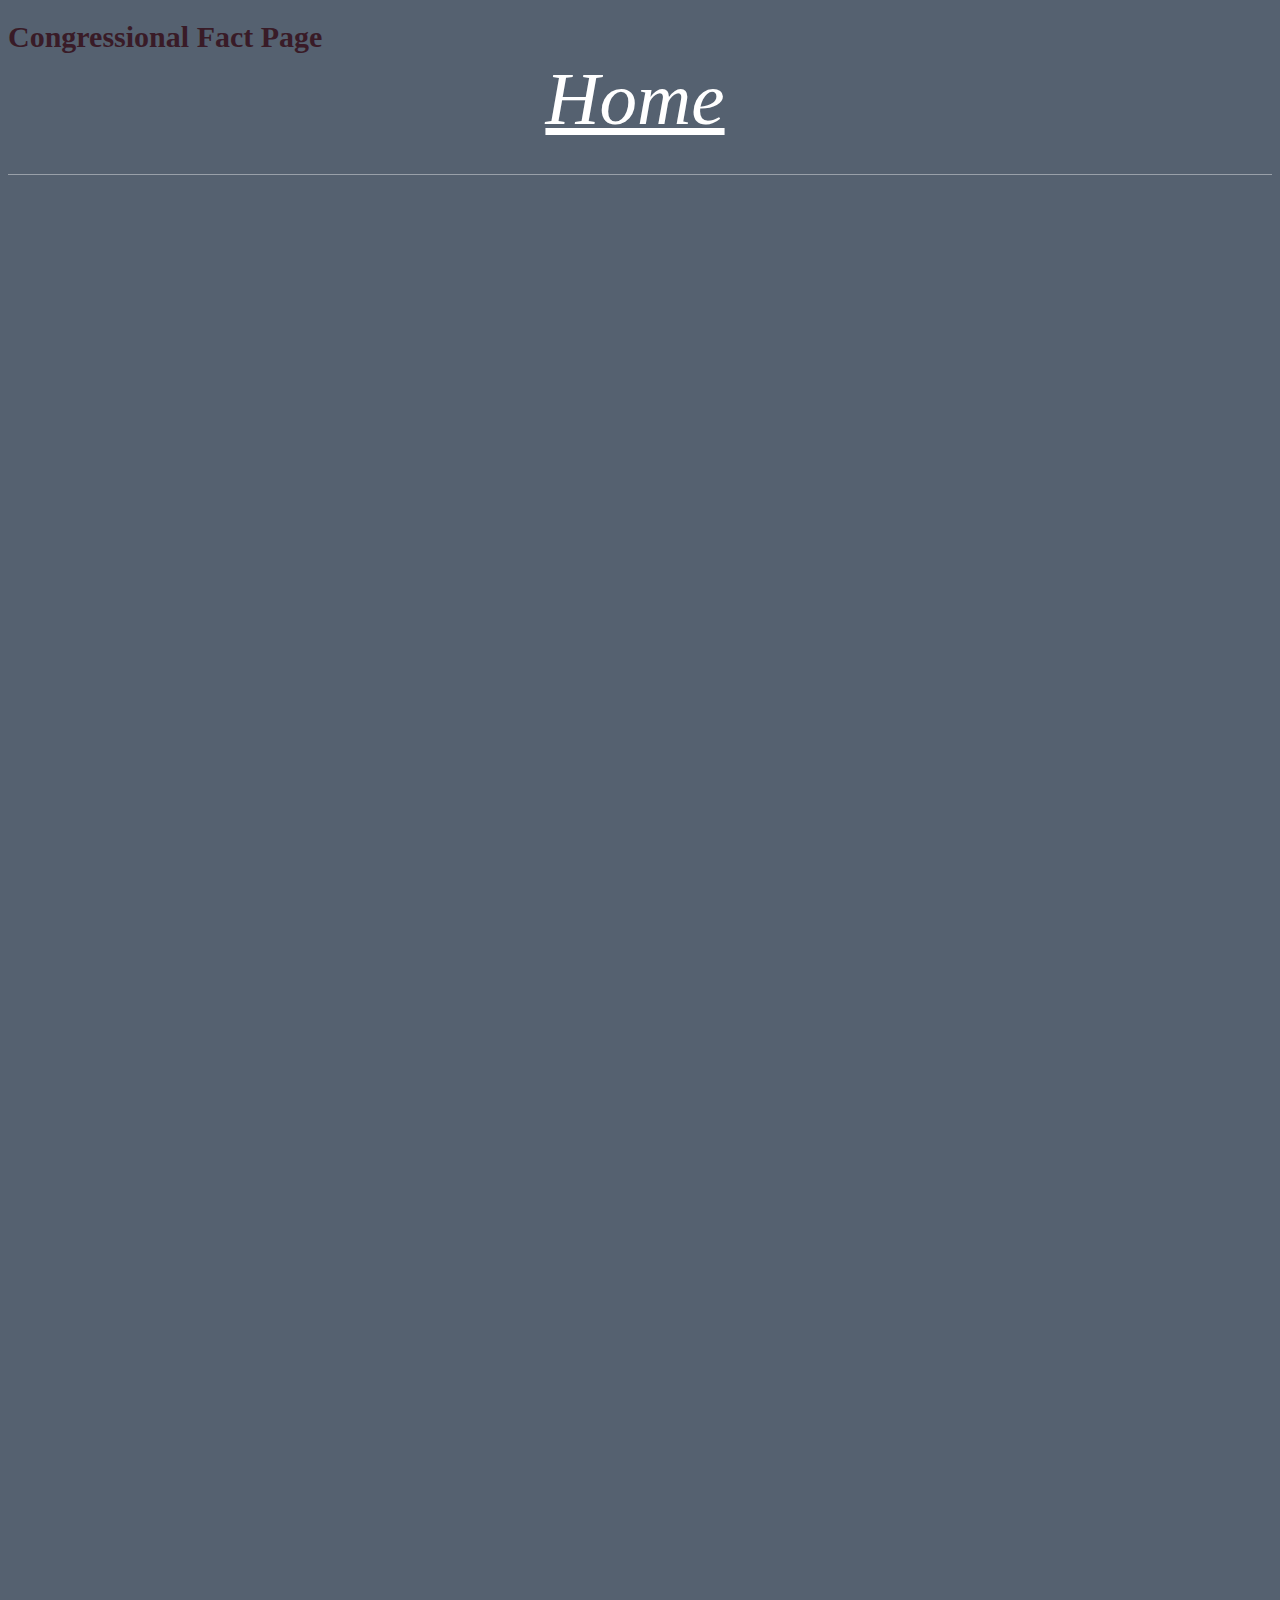
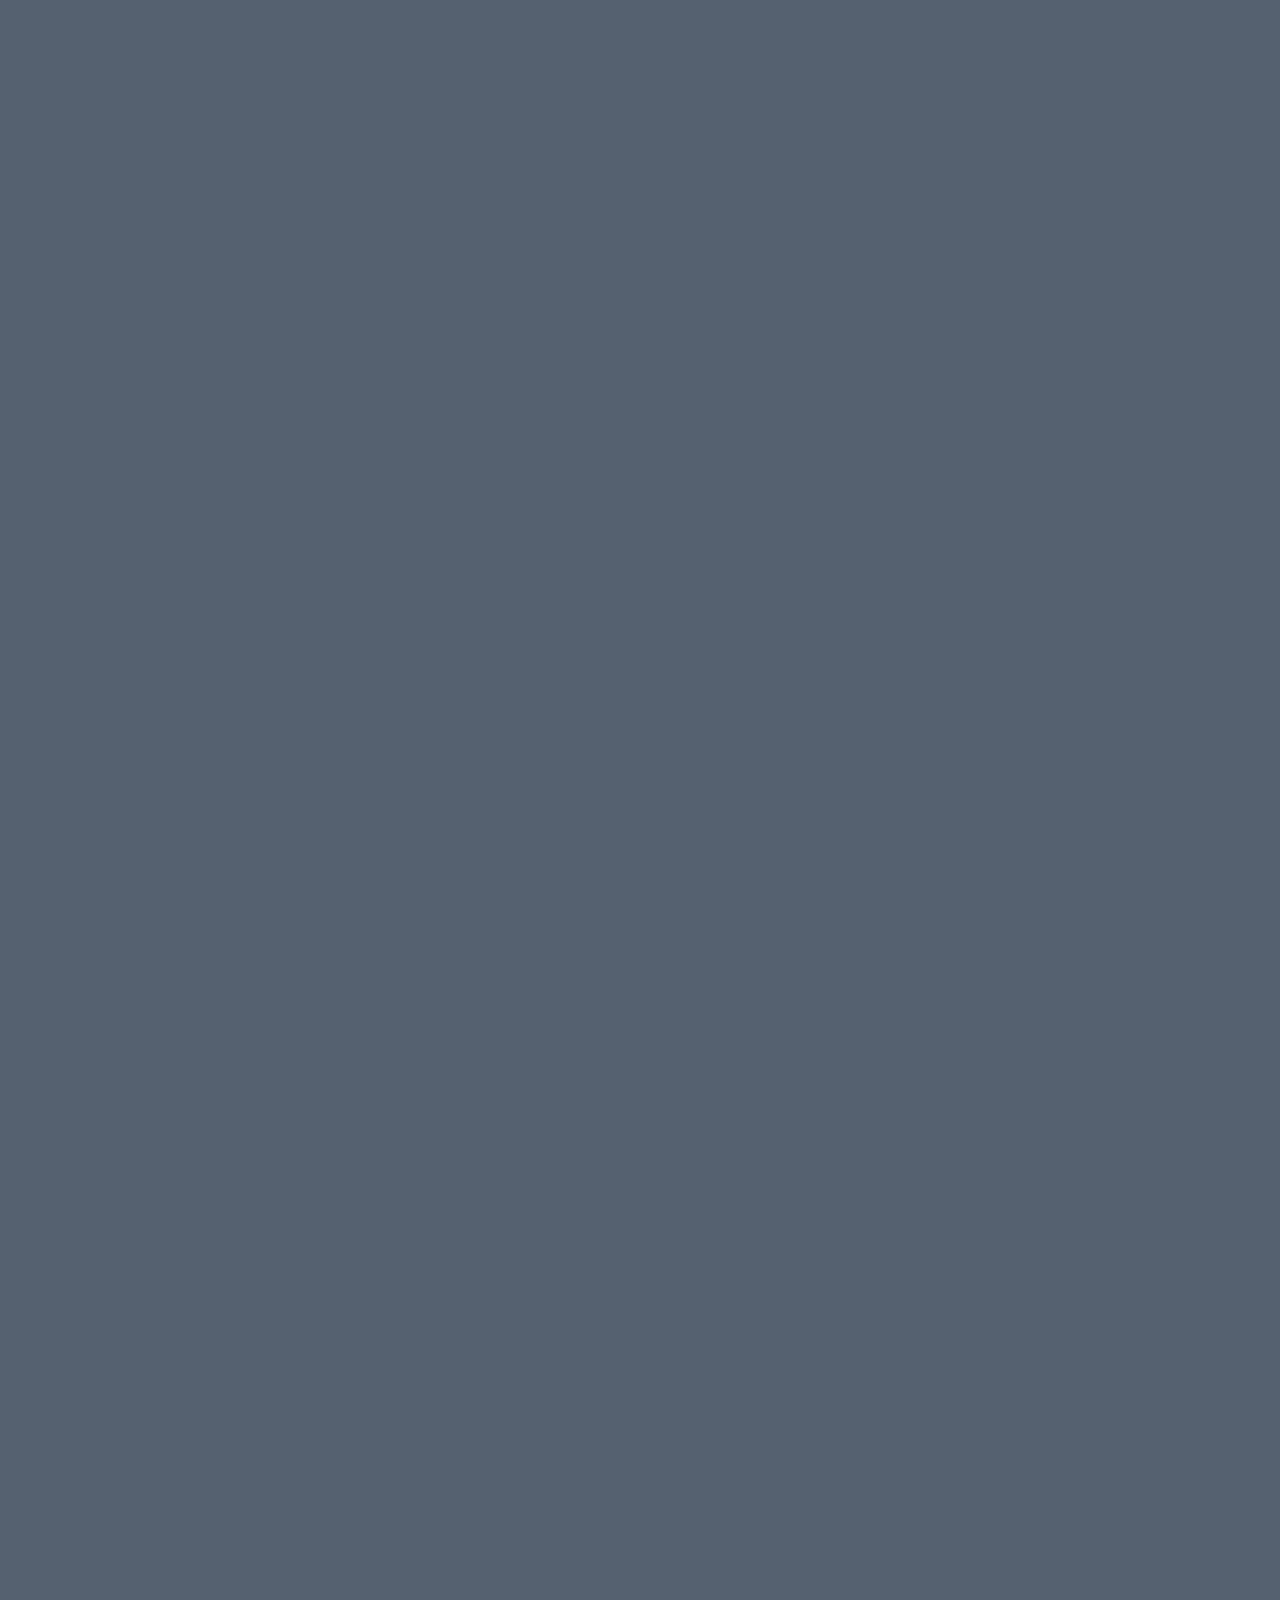
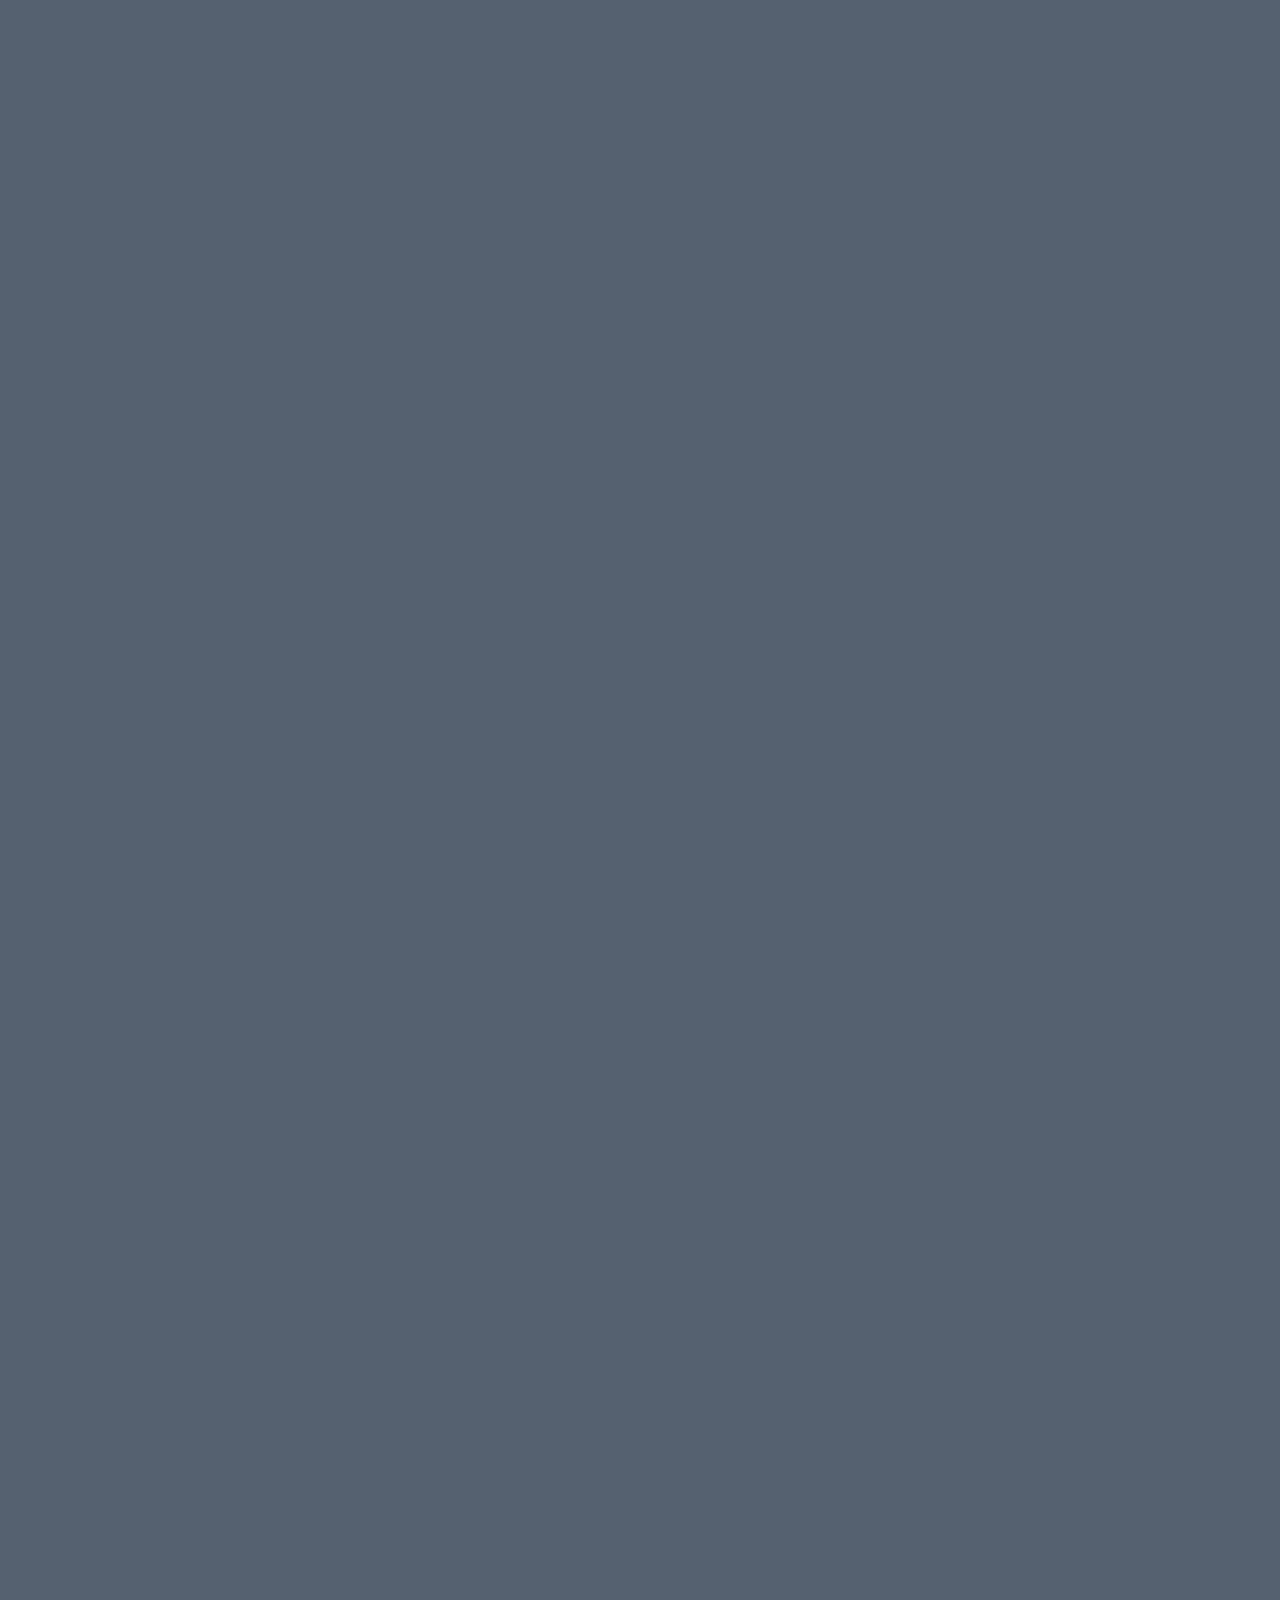
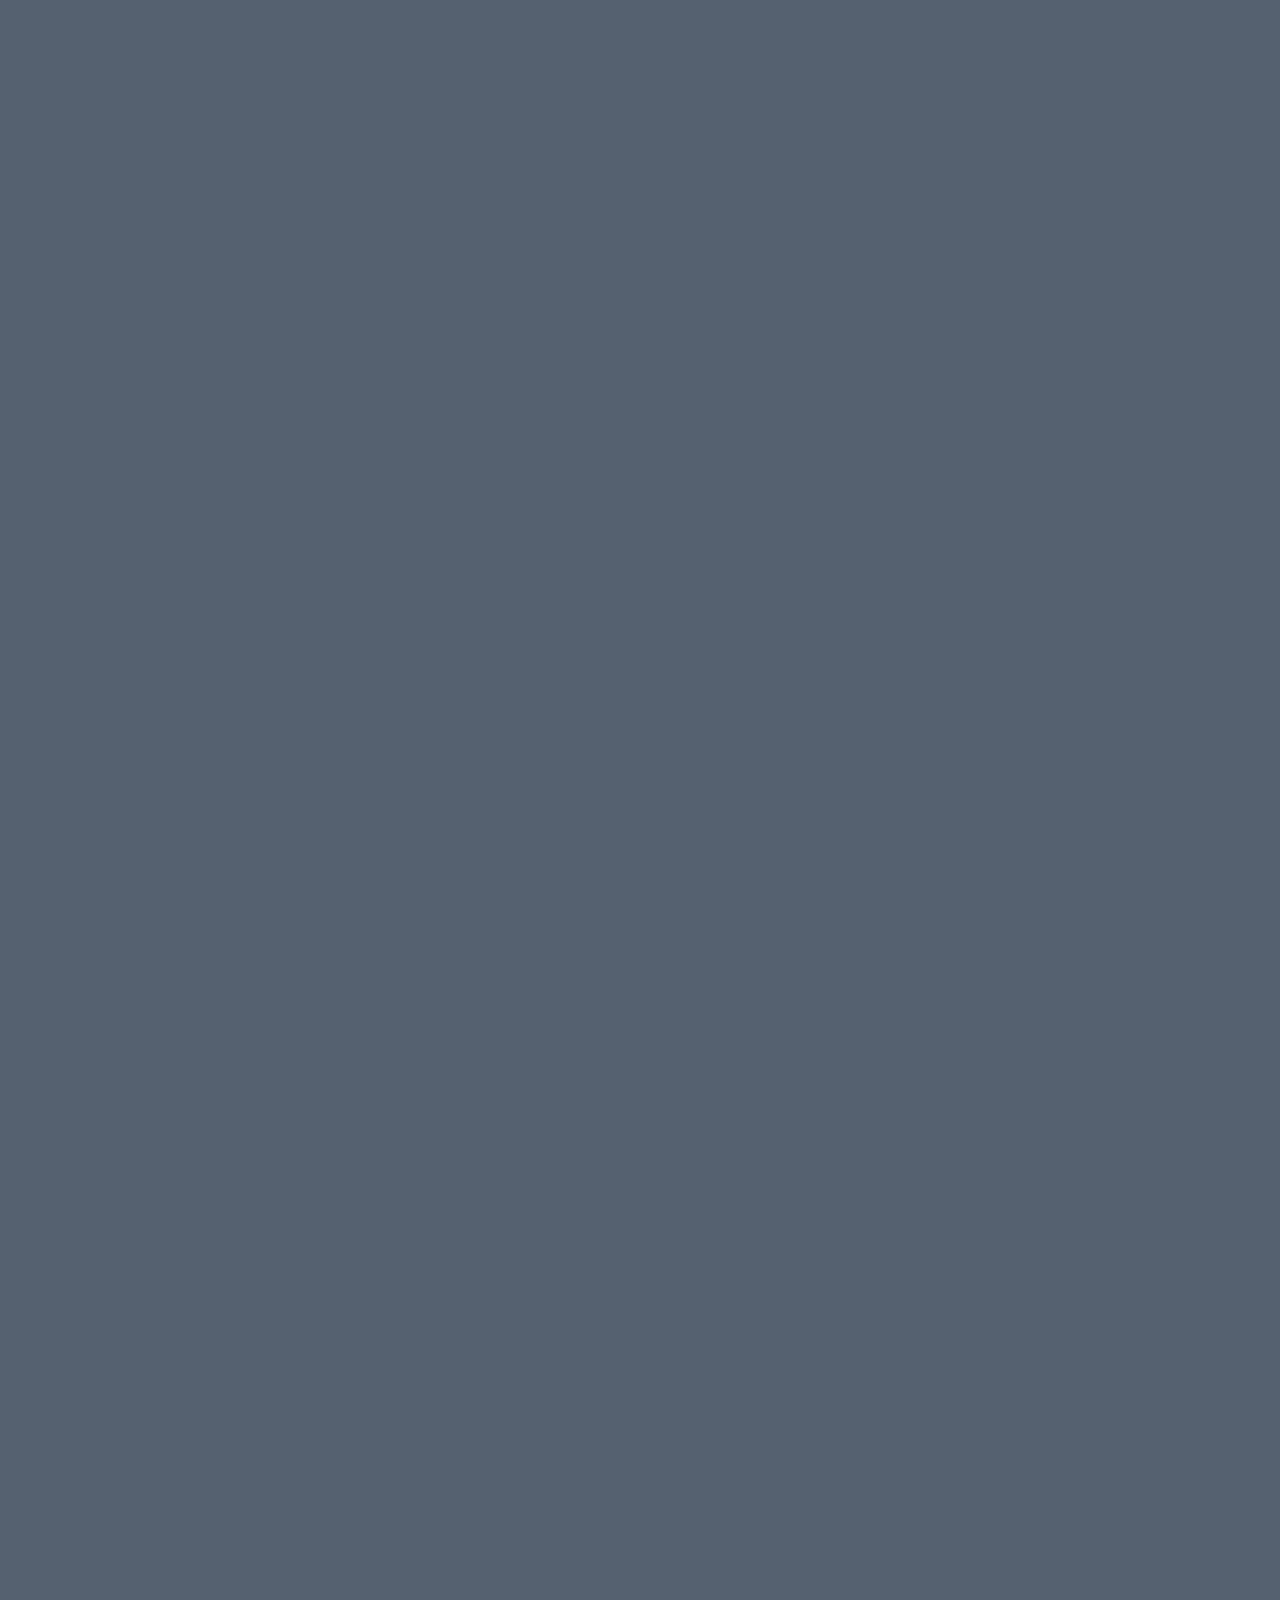
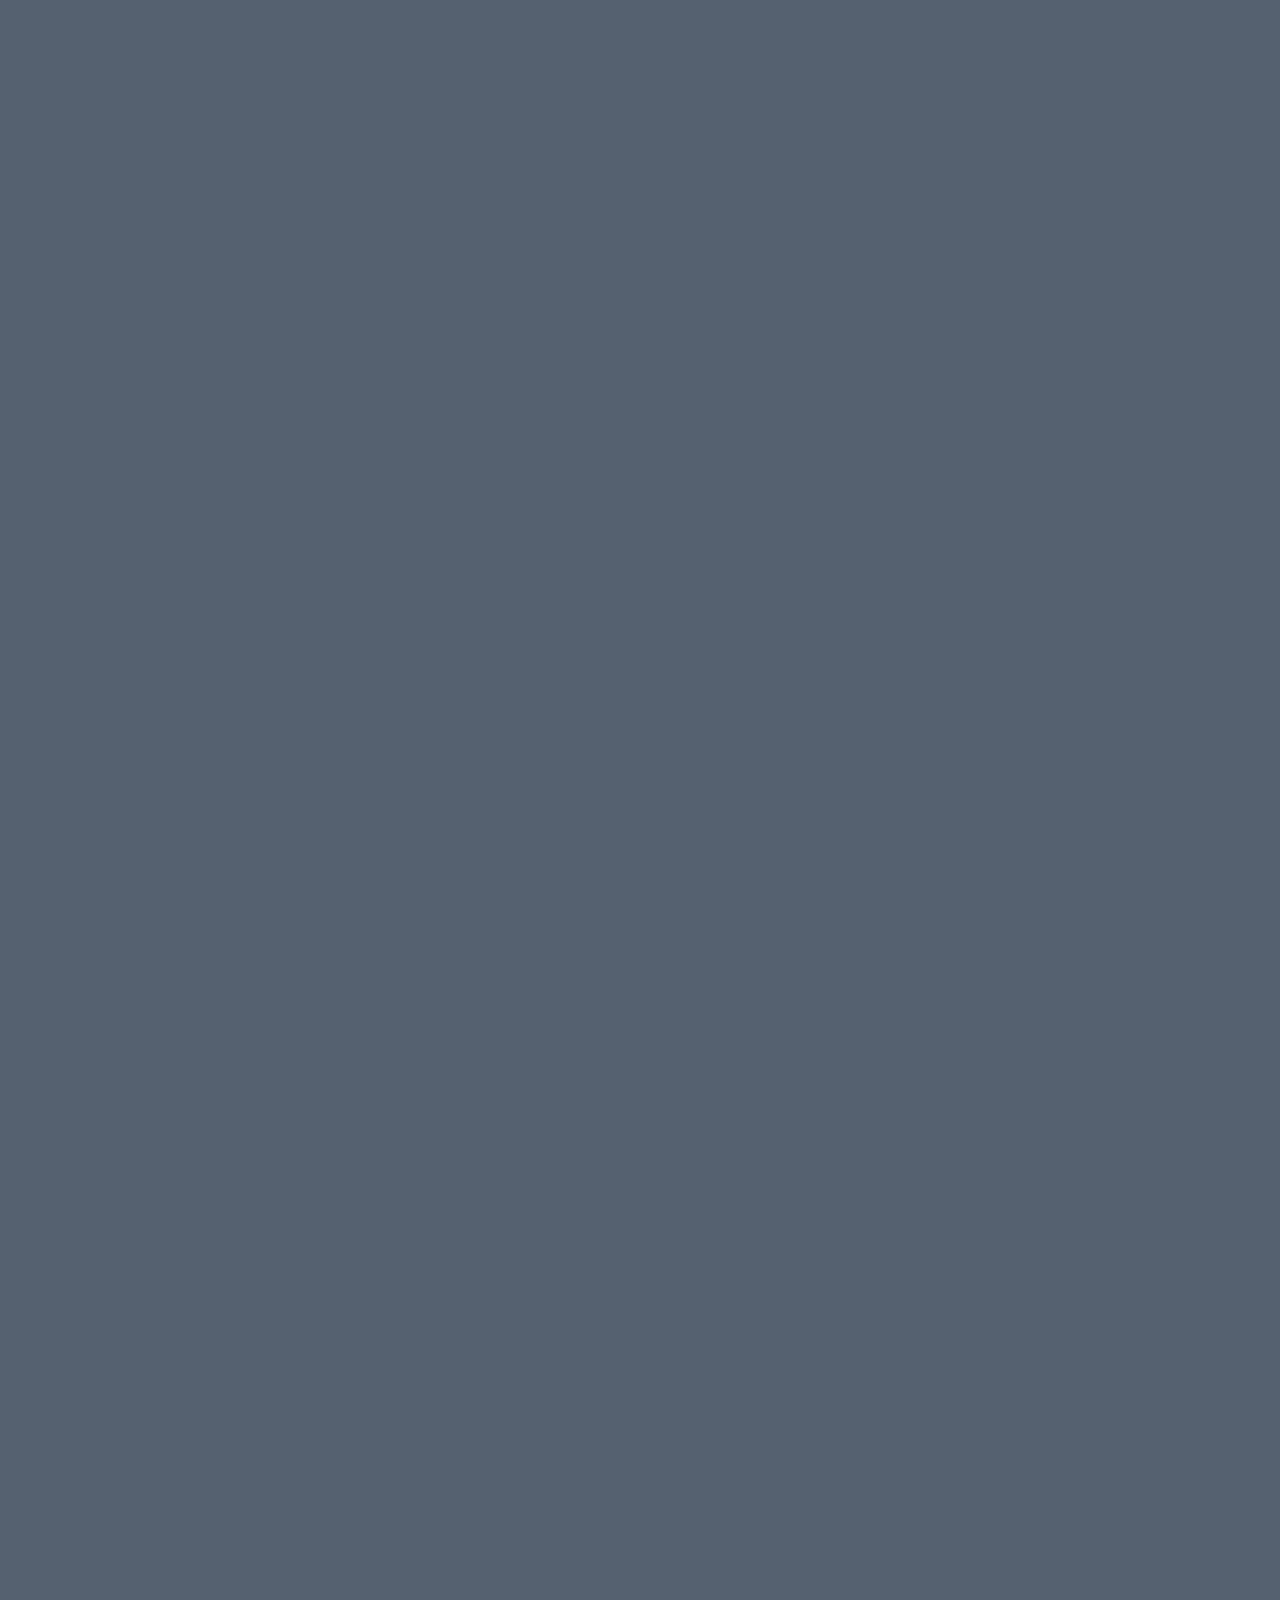
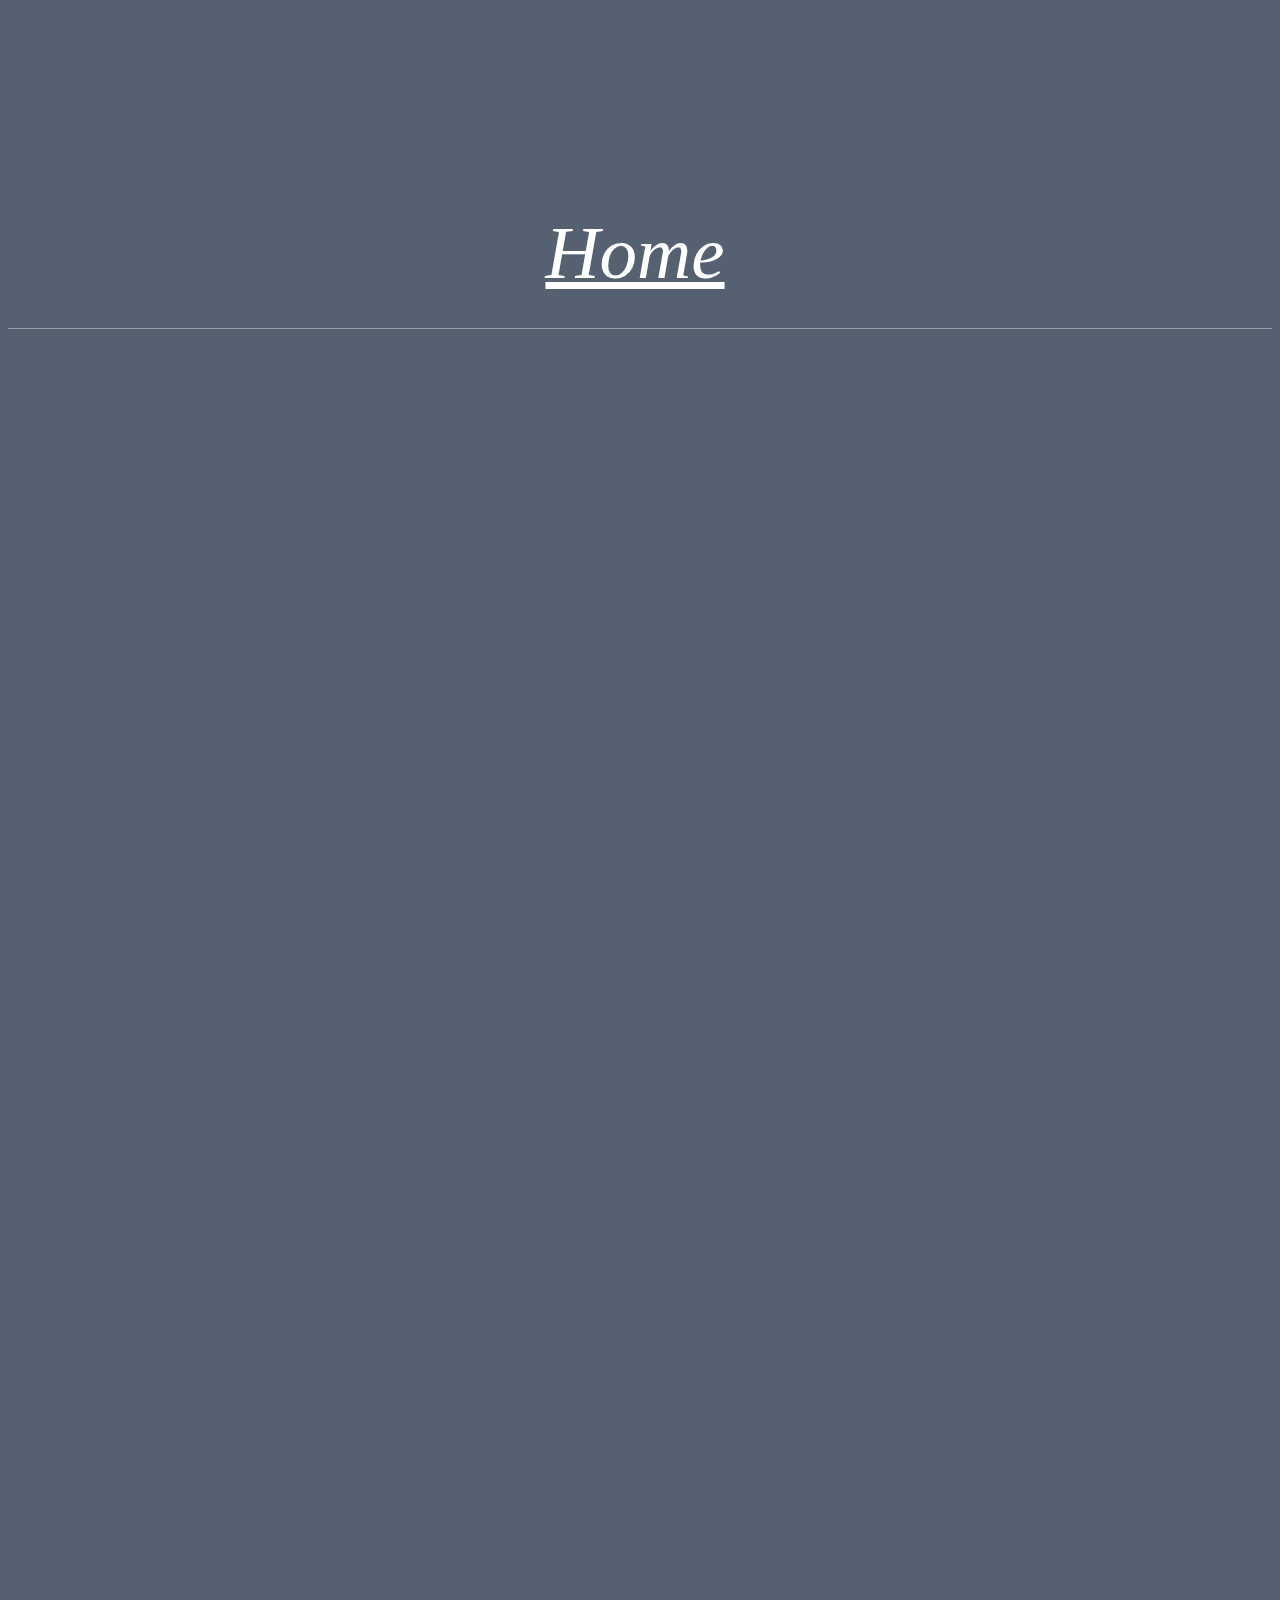
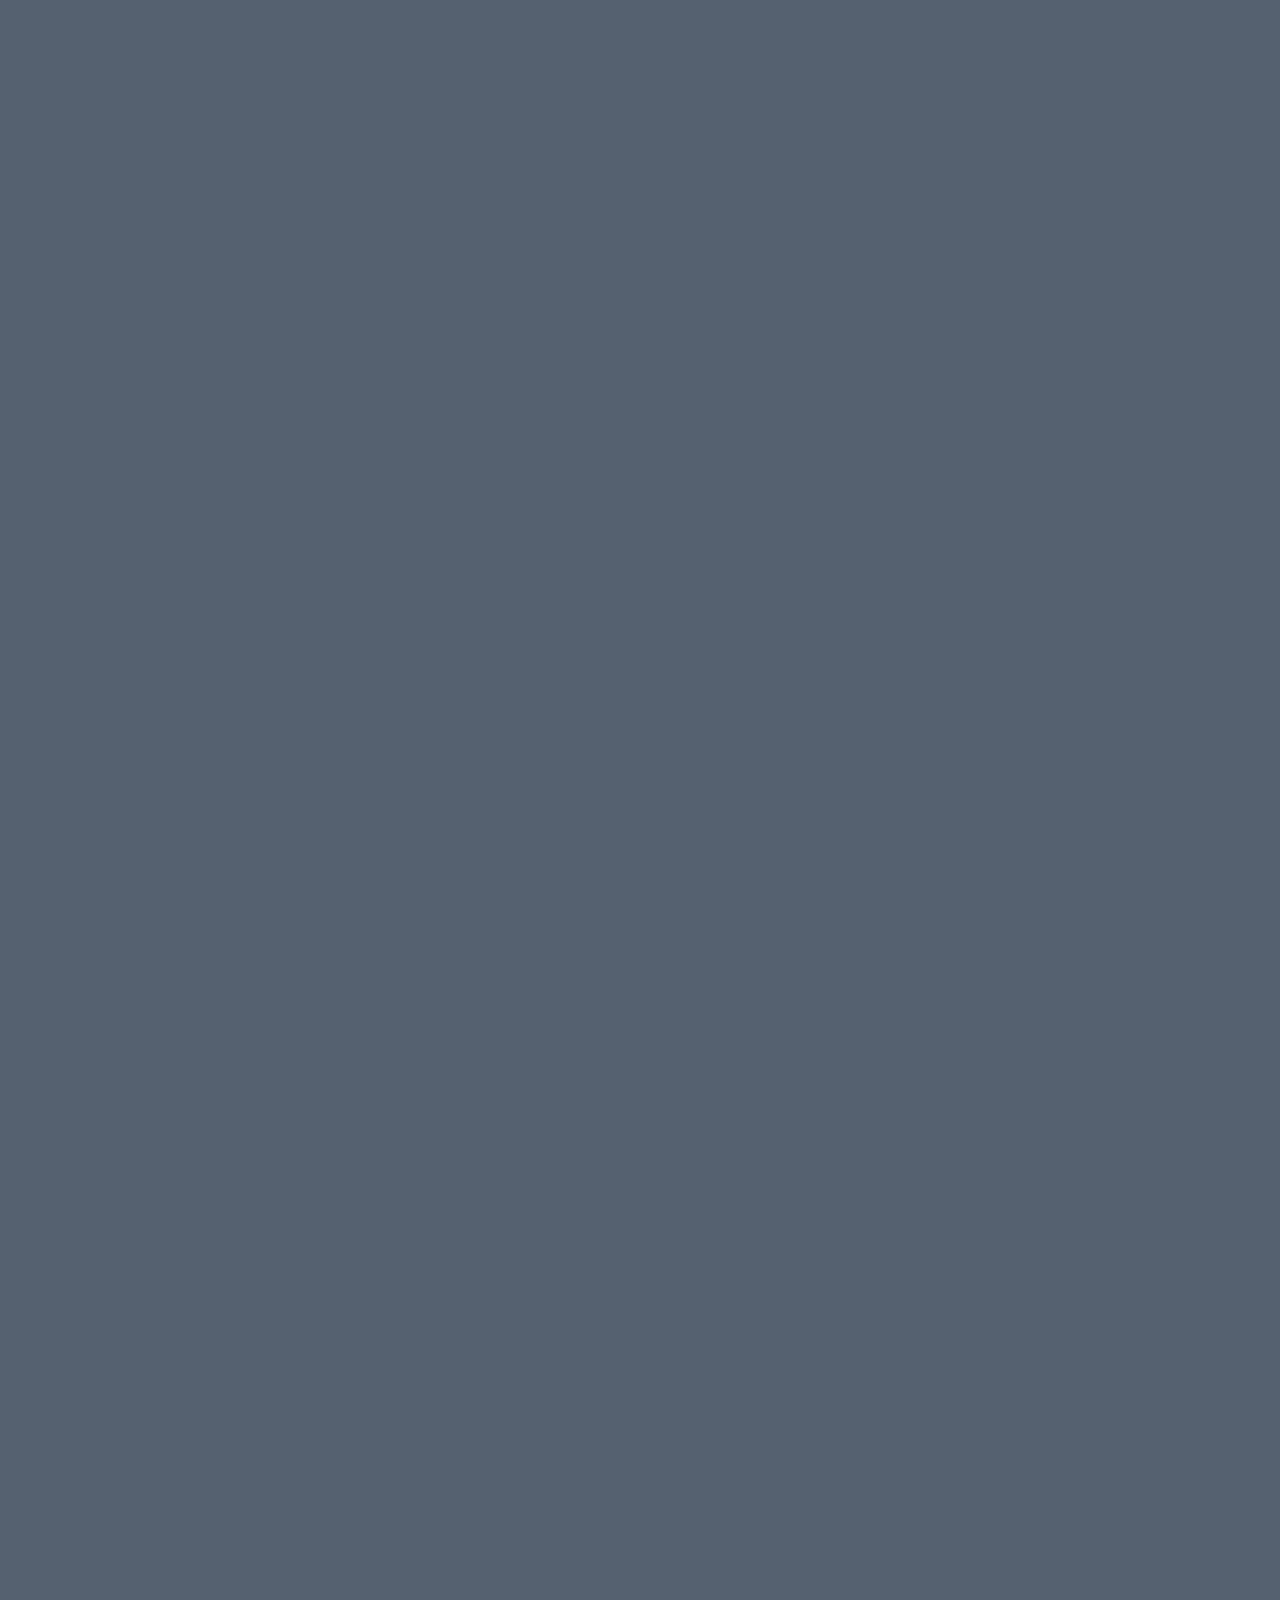
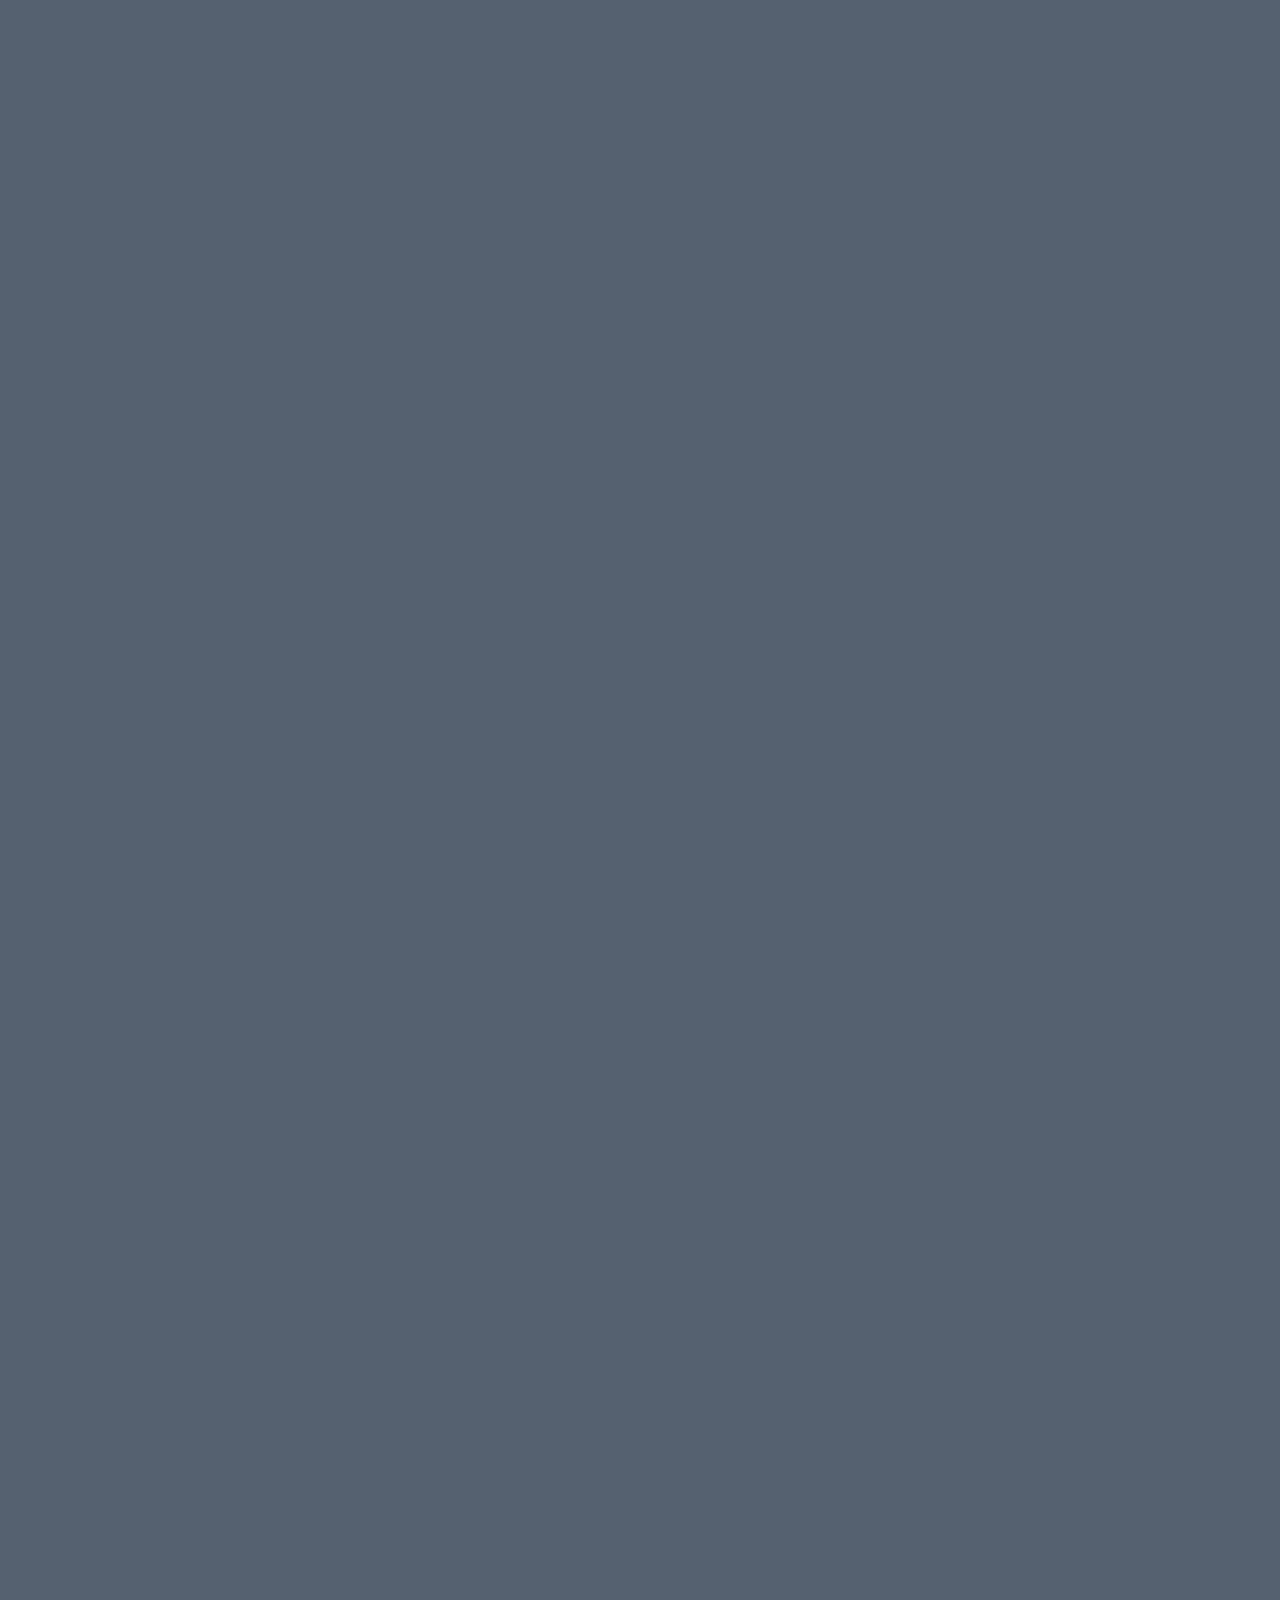
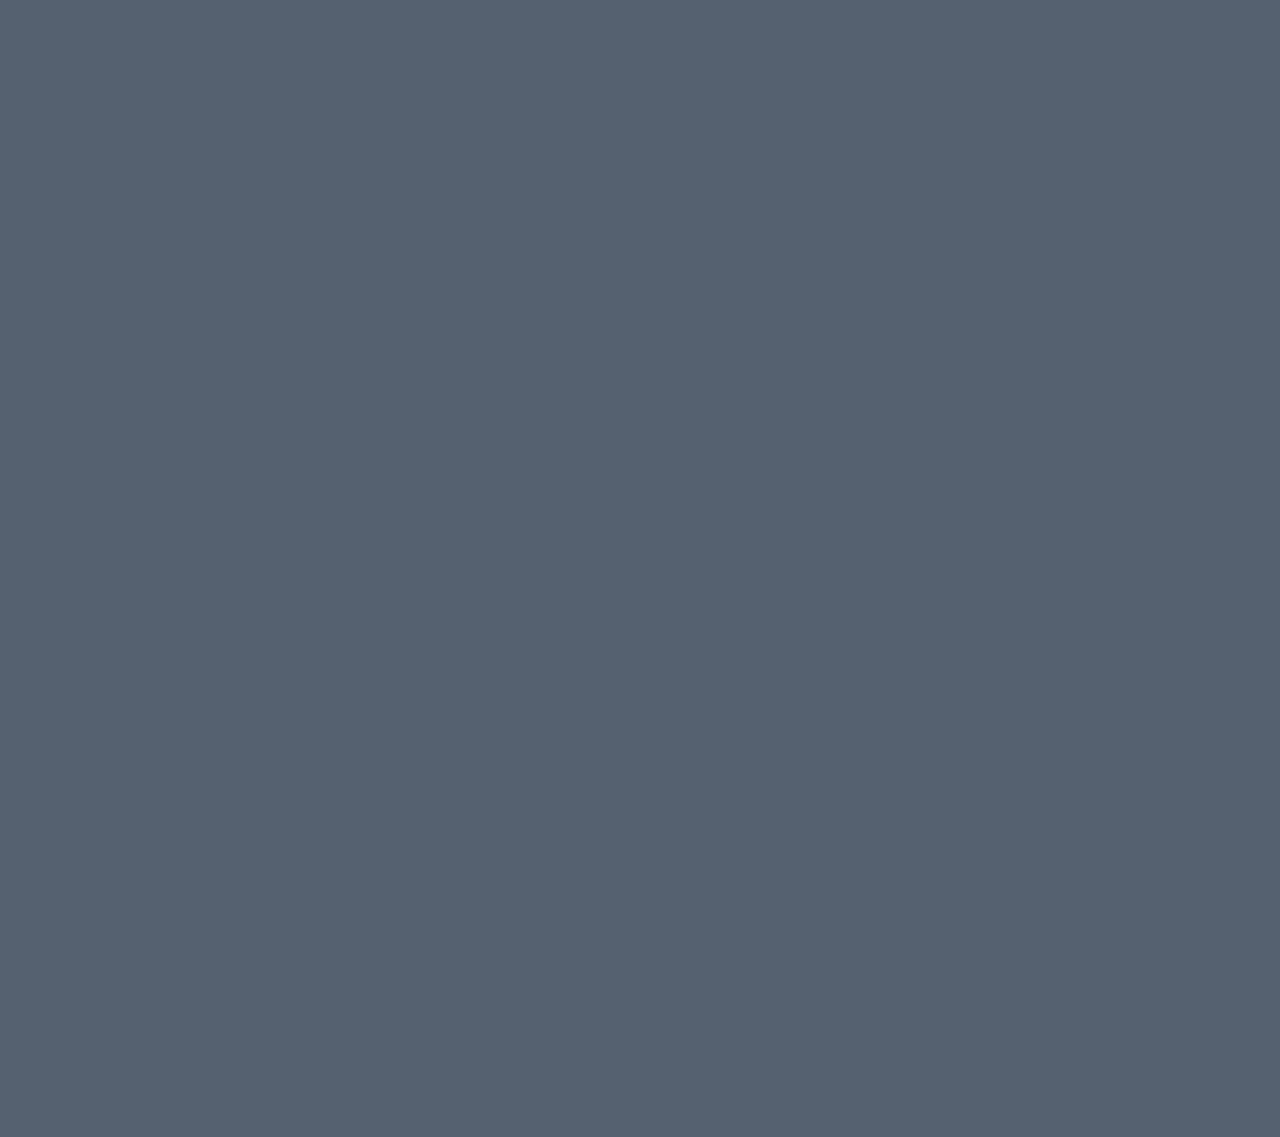
==== index.html @ 8c8ec1fd "second commit" ====
<!DOCTYPE html>
<html lang="en">

<head>
	<meta charset="UTF-8" />

	<title>Members of Congress from Tennessee</title>
	<link rel="stylesheet" href="main.css" />
</head>

<body>
	<div class="candidate-container">

		<header>
			<h1>Congressional Fact Page</h1>
			<h2>Information on Tennesee Senators and Representatives </h2>
			<nav class="Home-Button">
				<a href="index.html#slide-main">Home</a>
			</nav>
		</header>
		<!-- Initial Homepage -->
 		<section class="candidate-container">
			<div class="candidate-slide" id="slide-main">
				<h2>Learn More</h2>
				<nav>
					<a href="#slide-1">Representative Jim Cooper</a>
					<a href="#slide-2">Senator Marsha Blackburn</a>
					<a href="#slide-3">Senator Lamar Alexander</a>


				</nav>
			</div>


			<!-- Slide 1 and Sub-slides -->
			<div class="candidate-slide candidate-slide-sub" id="slide-1">
				<h2>Jim Cooper</h2>
				<a href="#slide-main" class="candidate-back">Back</a>
				<nav>
					<a href="#slide-1-1">About</a>
					<a href="#slide-1-2">District</a>
					<a href="#slide-1-3">Committees Serving</a>
					<a href="#slide-1-4">Notable Accomplishments</a>
				</nav>
				<nav class="Home-Button">
					<a href="index.html#slide-main">Home</a>
				</nav>
			</div>




			<div class="candidate-slide" id="slide-1-1">
				<h2>About</h2>

				<div class="candidate-content">

					<p>Jim Cooper was born and raised in Tennessee. He and Martha, his wife of twenty eight years, live
						in Nashville and have three children.</p>

					<p>A <strong>New York Times</strong> columnist recently called him <em>"the House's conscience, a
							lonely voice for civility in this ugly era"</em> and a <em>"tart-tongued moderate"</em> who
						<em>"seeks bipartisanship on fiscal matters and other issues in a polarized political
							climate."</em> <strong>USA Today</strong> named him one of the <em>"Brave 38" of a "tiny
							band of heroes"</em> in Congress for his work on a bipartisan budget plan.</p>

					<p>In Congress, he's known for his work on the federal budget, health care and government reform.
					</P>

				</div>

				<nav class="Home-Button">

					<a href="index.html#slide-main">Home</a>

				</nav>
			</div>





			<div class="candidate-slide" id="slide-1-2">
				<h2>District</h2>
		
				<div class="candidate-content">
					<strong>District 5, Tennesee</strong>
					<p>District 5, Tennesee is located slightly northwest of the state's geographical center. It is
						currently composed of Davidson and Dickson counties, as well as most of Cheatham County. It is
						the only Tennessee congressional district which does not border another state.</P>


					<p>The district stretches west of Nashville, and into Cheatham and Dickson counties, which are far
						less suburbanized than the communities to the south and east of Nashville.</p>
					<p>The 5th is historically a very safe seat for the Democratic Party, due almost entirely to the
						influence of heavily Democratic Nashville. Some pockets of Republican influence exist in Belle
						Meade, and portions of neighboring Cheatham County. However, they are no match for the
						overwhelming Democratic trend in most of Nashville.

						No Republican has represented Nashville in Congress since Horace Harrison in 1875. </p>
				</div>
				<nav class="Home-Button">

					<a href="index.html#slide-main">Home</a>

				</nav>
			</div>
			<div class="candidate-slide" id="slide-1-3">

				<h2><span>Committee Membership</span></h2>
				<div class="candidate-content">

					Jim Cooper sits on the following committees:

					<strong><ul>

						<li>

							<a href="https://armedservices.house.gov/">House Committee on Armed Services</a>

							<ul>

								<li>Chair, Subcommittee on <a
										href="https://armedservices.house.gov/strategicforces">Strategic Forces</a></li>

								<li>Member, Subcommittee on <a
										href="https://armedservices.house.gov/emergingthreatsandcapabilities">Intelligence
										and Emerging
										Threats and Capabilities</a></li>

								<li>Member, Subcommittee on <a
										href="https://armedservices.house.gov/seapowerandprojectionforces">Seapower and
										Projection
										Forces</a></li>

							</ul>

						</li>

						<li>

							<a href="https://budget.house.gov/">House Committee on the Budget</a>

						</li>

						<li>

							<a href="https://oversight.house.gov/">House Committee on Oversight and Reform</a>

							<ul>

								<li>Member, Subcommittee on <a
										href="https://oversight.house.gov/subcommittees/national-security-116th-congress">National
										Security</a>
								</li>

							</ul>

						</li>
					</ul>
</strong>
				</div>


				<nav class="Home-Button">
					<a href="index.html#slide-main">Home</a>
				</nav>
			</div>
			<div class="candidate-slide" id="slide-1-4">
				<h2>Notable Accomplishments</h2>
				<div class="candidate-content">
																	
					<h3>Ratings from Advocacy Organizations</h3>
					<div id="scorecards">


						<a href="https://www.plannedparenthoodaction.org/congressional-scorecard"
							title="Rating is based on votes in the 115th Congress as of Aug 23, 2017.">
							Planned Parenthood Action Fund: <b>96%</b>
						</a>

						<a href="http://www.hrc.org/resources/congressional-scorecard"
							title="Rating is based on votes in the 114th Congress as of Aug 22, 2017.">
							Human Rights Campaign: <b>92%</b>
						</a>

						<a href="http://scorecard.lcv.org/"
							title="Rating is based on votes in the 114th Congress as of Aug 29, 2017.">
							League of Conservation Voters: <b>80%</b>
						</a>

						<a href="https://ssl.capwiz.com/aclu/keyvotes.xc/?lvl=C"
							title="Rating is based on votes in the 114th Congress as of Aug 24, 2017.">
							American Civil Liberties Union: <b>76%</b>
						</a>

						<a href="https://www.niacaction.org/house-scorecard-map/"
							title="Rating is based on votes in the 115th Congress as of Jan 22, 2018.">
							NIAC Action: <b>B</b>
						</a>

						<a href="http://norml.org/congressional-scorecard"
							title="Rating is based on votes of 114th Congress as of Jan 24, 2018.">
							The National Organization for the Reform of Marijuana Laws: <b>B</b>
						</a>

						<a href="https://www.uschamber.com/how-they-voted/2016"
							title="Rating is based on votes in the 114th Congress as of Nov 7, 2017.">
							United States Chamber of Commerce: <b>60%</b>
						</a>

						<a href="https://www.numbersusa.com/content/my/tools/grades"
							title="Rating is votes in 115th Congress as of Jan 26, 2018.">
							NumbersUSA: <b>24%</b>
						</a>

						<a href="http://afpscorecard.org/"
							title="Rating is based on votes in the 115th Congress as of Aug 30, 2017.">
							Americans for Prosperity: <b>19%</b>
						</a>

						<a href="http://www.clubforgrowth.org/scorecards/?chamber=0&amp;scyear=2016"
							title="Rating is based on votes in the 114th Congress as of Aug 28, 2017.">
							The Club for Growth: <b>10%</b>
						</a>

						<a href="http://congress.freedomworks.org/"
							title="Rating is based on votes in the 115th Congress as of Aug 21, 2017.">
							FreedomWorks: <b>10%</b>
						</a>

					</div>
				</div>


				<nav class="Home-Button">

					<a href="index.html#slide-main">Home</a>
				</nav>

			</div>

	</div>
</section>

	<!-- Slide 2 and Sub-slides -->
	<section class="candidate-container">
	<div class="candidate-slide candidate-slide-sub" id="slide-2">
		<h2> Marsha Blackburn</h2>
		<a href="#slide-main" class="candidate-back">Back</a>
		<nav>
			<a href="#slide-2-1">About</a>
			<a href="#slide-2-2">District</a>
			<a href="#slide-2-3">Committees Serving</a>
			<a href="#slide-2-4">Notable Accomplishments</a>
		</nav>
		<nav class="Home-Button">

			<a href="index.html#slide-main">Home</a>

		</nav>
	</div>

	<div class="candidate-slide" id="slide-2-1">
			<h2>District</h2>
			<a href="#slide-2" class="candidate-back">Back</a>
			<div class="candidate-content">		
			<p><ul>
					<li> Hello My name is Lamar</li>
					<li>Did I say my name was Lamar?</li>
					<li>I thought I did</li>
				</ul>
			</p>
			</div>
			<nav class="Home-Button">
	
				<a href="index.html#slide-main">Home</a>
	
			</nav>
		</div>

		<div class="candidate-slide" id="slide-2-2">
				<h2>District</h2>
				<a href="#slide-2" class="candidate-back">Back</a>
				<div class="candidate-content">		
			<>
				
				</div>
				<nav class="Home-Button">
		
					<a href="index.html#slide-main">Home</a>
		
				</nav>
			</div>
	<div class="candidate-slide" id="slide-2-3">
		<h2>Committees Serving</h2>
		<a href="#slide-2" class="candidate-back">Back</a>
		<div class="candidate-content">
	
				<ul>
					<li><a href="https://www.armed-services.senate.gov/">Committee on Armed Services</a></li>
					<li><a href="https://www.commerce.senate.gov/public/"" >Committee on Commerce, Science, and Transportation</a></li>
					<li><a href="https://www.judiciary.senate.gov/" >Committee on the Judiciary</li>
					<li><a href="https://www.veterans.senate.gov/">Committee on Veterans' Affairs</a></li>
				</ul>
		
		</div>
		<nav class="Home-Button">

			<a href="index.html#slide-main">Home</a>

		</nav>
	</div>

	<div class="candidate-slide" id="slide-2-4">
		<h2>Notable Accomplishments</h2>
		<a href="#slide-2" class="candidate-back">Back</a>
		<div class="candidate-content">
				<h3>Ratings from Advocacy Organizations</h3>
				<div id="scorecards">
					<style scoped>
						#scorecards a {
							display: inline-block;
							border: 1px solid #9D2146;
							border-radius: 4px;
							text-decoration: none;
							padding: 1px 3px;
							margin: 0 .5em .5em 0;
							color: inherit;
						}
							#scorecards a:hover {
								background-color: #B46;
								color: white;
							}
					</style>
					
						<a
						   href="https://www.numbersusa.com/content/my/tools/grades"
						   title="Rating is votes in 115th Congress as of Jan 26, 2018.">
							NumbersUSA: <b>98%</b>
						</a>
					
						<a
						   href="http://www.clubforgrowth.org/scorecards/?chamber=0&amp;scyear=2016"
						   title="Rating is based on votes in the 114th Congress as of Aug 28, 2017.">
							The Club for Growth: <b>96%</b>
						</a>
					
						<a
						   href="http://congress.freedomworks.org/"
						   title="Rating is based on votes in the 115th Congress as of Aug 21, 2017.">
							FreedomWorks: <b>95%</b>
						</a>
					
						<a
						   href="http://afpscorecard.org/"
						   title="Rating is based on votes in the 115th Congress as of Aug 30, 2017.">
							Americans for Prosperity: <b>92%</b>
						</a>
					
						<a
						   href="https://www.uschamber.com/how-they-voted/2016"
						   title="Rating is based on votes in the 114th Congress as of Nov 7, 2017.">
							United States Chamber of Commerce: <b>87%</b>
						</a>
					
						<a
						   href="https://www.niacaction.org/house-scorecard-map/"
						   title="Rating is based on votes in the 115th Congress as of Jan 22, 2018.">
							NIAC Action: <b>D</b>
						</a>
					
						<a
						   href="http://norml.org/congressional-scorecard"
						   title="Rating is based on votes of 114th Congress as of Jan 24, 2018.">
							The National Organization for the Reform of Marijuana Laws: <b>D</b>
						</a>
					
						<a
						   href="https://ssl.capwiz.com/aclu/keyvotes.xc/?lvl=C"
						   title="Rating is based on votes in the 114th Congress as of Aug 24, 2017.">
							American Civil Liberties Union: <b>11%</b>
						</a>
					
						<a
						   href="https://www.plannedparenthoodaction.org/congressional-scorecard"
						   title="Rating is based on votes in the 115th Congress as of Aug 23, 2017.">
							Planned Parenthood Action Fund: <b>3%</b>
						</a>
					
						<a
						   href="http://scorecard.lcv.org/"
						   title="Rating is based on votes in the 114th Congress as of Aug 29, 2017.">
							League of Conservation Voters: <b>2%</b>
						</a>
					
						<a
						   href="http://www.hrc.org/resources/congressional-scorecard"
						   title="Rating is based on votes in the 114th Congress as of Aug 22, 2017.">
							Human Rights Campaign: <b>0%</b>
						</a>
					
				</div>
			
		</section>
		</div>
		<nav class="Home-Button">

			<a href="index.html#slide-main">Home</a>

		</nav>
	</div>
</section>
	<!-- Slide 3 and Sub-slides -->
<section class=candidate-container>
	<div class="candidate-slide candidate-slide-sub" id="slide-3">
		<h2>Lamar Alexander</h2>
		<a href="#slide-main" class="candidate-back">Back</a>
		<nav>
			<a href="#slide-3-1">About</a>
			<a href="#slide-3-2">District</a>
			<a href="#slide-3-3">Committees Serving</a>
			<a href="#slide-3-4">Notable Accomplishments</a>
		</nav>
		<nav class="Home-Button">

			<a href="index.html#slide-main">Home</a>

		</nav>
	</div>
</section>
<section class=candidate-container>
	<div class="candidate-slide" id="slide-3-1">
		<h2>About</h2>

		<div class="candidate-content">
			test
		</div>
		<nav class="Home-Button">

			<a href="index.html#slide-main">Home</a>

		</nav>
	</div>
</section>
<section class=candidate-container>
	<div class="candidate-slide" id="slide-3-2">
		<h2>District</h2>
		<a href="#slide-3" class="candidate-back">Back</a>
		<div class="candidate-content">		
		<p><ul>
				<li> Hello My name is Lamar</li>
				<li>Did I say my name was Lamar?</li>
				<li>I thought I did</li>
			</ul>
		</p>
		</div>
		<nav class="Home-Button">

			<a href="index.html#slide-main">Home</a>

		</nav>
	</div>

	<div class="candidate-slide" id="slide-3-3">
		<h2>Committees Serving</h2>
		<a href="#slide-3" class="candidate-back">Back</a>
		<div class="candidate-content">
			<p>You see? It's curious. Ted did figure it out - time travel. And when we get back, we gonna tell
				everyone. How it's possible, how it's done, what the dangers are. But then why fifty years in
				the future when the spacecraft encounters a black hole does the computer call it an 'unknown
				entry event'? Why don't they know? If they don't know, that means we never told anyone. And if
				we never told anyone it means we never made it back. Hence we die down here. Just as a matter of
				deductive logic. </p>
			<p>Well, the way they make shows is, they make one show. That show's called a pilot. Then they show
				that show to the people who make shows, and on the strength of that one show they decide if
				they're going to make more shows. Some pilots get picked and become television programs. Some
				don't, become nothing. She starred in one of the ones that became nothing. </p>
		</div>
		<nav class="Home-Button">

			<a href="index.html#slide-main">Home</a>

		</nav>
	</div>
</section>
<section class="container">
	<div class="candidate-slide" id="slide-3-4">
		<h2>Notable Accomplishments</h2>
		<a href="#slide-3" class="candidate-back">Back</a>
		<div class="candidate-content">
			test
		</div>
		<nav class="Home-Button">

			<a href="index.html#slide-main">Home</a>

		</nav>
	</div>

		</section>
	</div>
</body>

</html>
---- main.css ----
.candidate-container h2{
	font-family: 'Garamond', 'Arial Narrow', Arial, sans-serif;
	color: rgb(255, 255, 255);
	position: absolute;
	z-index: 10000;
	text-shadow: 0 0 1px rgba(255,255,255,0.8), 1px 1px 1px rgba(0,0,0,0.2);
	font-size: 35px;
	line-height: 50px;
	top: 0px;
	right: 0px;
	white-space: nowrap;
	opacity: 0;
	transition: all 0.5s linear 0.7s;
}
.candidate-container .candidate-slide:target h2{
	opacity: 1;
	
}
.candidate-slide{
	text-align:left;
	position: relative;
	left: 0px;
	padding-top: 100px;
	margin: 0 5%;
	width: 75%;
	height:100%;
	opacity: 0;
}
.candidate-slide:target{
	opacity: 1;
	z-index: 1000;
}
.candidate-slide nav a{
	text-align: left;
	display: block;
	font-family: 'Garamond', 'Arial Narrow', Arial, sans-serif;
	border: 8px solid #000000;
	padding: 2%;
	font-size: 50px;
	letter-spacing: 1px;
	text-shadow: 2px 5px 2px rgba(12, 12, 12, 0.4);
	color: #ffffff;
	line-height: 66px;
	outline: nonrgba(82, 133, 182, 0.699) solid 10px;
	outline-style: double;
	outline-color: black; 
	margin: 0 0 10px 0;
	box-shadow: 1px 1px 3px rgba(0,0,0,0.1);
	background: #fff url(images/bp.jpg) no-repeat center center;
	background-size: 100%; 
	background-clip: padding-box;
	opacity: 0;
	transition: opacity 0.4s linear, transform 0.4s linear, box-shadow 0.3s ease-in-out;
}
.candidate-slide nav a:hover{
	box-shadow: 1px 2px 4px rgba(0,0,0,0.2);
}
.candidate-slide:target nav a{
	opacity: 1;
	transform: scale(1,1);
}
.candidate-slide nav a:nth-child(2){
	transition-delay: 0.3s, 0.3s, 0s;
}
.candidate-slide nav a:nth-child(3){
	
	transition-delay: 0.6s, 0.6s, 0s;
}
.candidate-slide nav a:nth-child(4){

	transition-delay: .9s, .9s,0s;
}
.candidate-slide-sub nav a{
	width: 100%;
	display: flex;
	justify-content: center;
	font-size: 40px;
}
.candidate-slide-sub nav a:nth-child(odd){
	margin-right: 5px;
}

.candidate-content{

	background-size: cover; 
	height: 60em;	
	text-align: left;
	padding: 20px 20px 5px;
	box-shadow: 1px 1px 3px rgba(0,0,0,0.1);
	border: 8px solid #fff;
	margin-top: 5px;
	cursor: pointer;
	opacity: 0;
	transform: scale(0);
	transition: all 0.6s linear;
}
.candidate-slide:target .candidate-content{
	opacity: 1;
	transform: scale(1);
}
.candidate-content:active p{
	transform: scale(2);
}
.candidate-content p{
	line-height: 24px;
	text-shadow: 1px 1px 1px rgba(255,255,255,0.9);
	color: rgba(22, 22, 21, 0.9);
	padding: 15px 20px;
	margin-bottom: 10px;
	background: rgba(250, 247, 247, 0.96);
	font-style: normal;
	color: black;
	font-size: 35px;
	border-top: 7px solid rgba(103,59,77,0.6);

	transition: all 0.3s linear;
}
.candidate-back{
	outline: none;
	text-indent: -9000px;
	width: 100%;
	height:100%;
	background: transparent url(images/arrow.png) no-repeat center center;
	position: absolute;
	top: 3px;
	left: -22px;
	cursor: pointer;
	opacity:0;
	transition: all 0.4s ease-in-out 1s;
}
.candidate-slide:target .candidate-back{
	left: 3px;
	opacity: 1;
}

/* Main Items */
.candidate-slide nav a[href="#slide-1"]{
	background-image: url(images/1.jpg);
	height: 5em;
	text-align: bottom;
}
.candidate-slide nav a[href="#slide-2"]{
	background-image: url(images/2.jpg);
	height: 5em;

}
.candidate-slide nav a[href="#slide-3"]{
	background-image: url(images/3.jpg);
	height: 5em;

}

/* Items and sub-items of slide 1*/
.candidate-slide nav a[href="#slide-1-1"],
#slide-1-1 .candidate-content {
	background-image: url(images/1.jpg);
	height: 3em;
	
}
.candidate-slide nav a[href="#slide-1-2"],
slide-1-2 .candidate-content {
	background-image: url(images/5.jpg);
	height: 3em;
	
}

.candidate-slide nav a[href="#slide-1-3"],
#slide-1-3 .candidate-content {
	background-image: url(images/committee.jpg);
	height: 3em;

}
.candidate-slide nav a[href="#slide-1-4"],
#slide-1-4 .candidate-content {
	background-image: url(images/bill.jpg);
	color: #000000;
	height: 3em;

}

/* Items and sub-items of slide 2*/
.candidate-slide nav a[href="#slide-2-1"],
#slide-2-1 .candidate-content {
	background-image: url(images/2.jpg);

	

}
.candidate-slide nav a[href="#slide-2-2"],
#slide-2-2 .candidate-content {
	background-image: url(images/5.jpg);
	height: 3em;
}
	


.candidate-slide nav a[href="#slide-2-3"],
#slide-2-3 .candidate-content {
	background-image: url(images/committee.jpg);

}
.candidate-slide nav a[href="#slide-2-4"],
#slide-2-4 .candidate-content {
	background-image: url(images/bill.jpg);
	color: #000000;
	height: 3em;

}

/* Items and sub-items of slide 3*/
.candidate-slide nav a[href="#slide-3-1"],
#slide-3-1 .candidate-content {
	background-image: url(images/3.jpg);
	height: 3em;
}
.candidate-slide nav a[href="#slide-3-2"],
#slide-3-2 .candidate-content {
	background-image: url(images/5.jpg);
	height: 3em;
}
.candidate-slide nav a[href="#slide-3-3"],
#slide-3-3 .candidate-content {
	background-image: url(images/committee.jpg);
	height: 60em;
}
.candidate-slide nav a[href="#slide-3-4"],
#slide-3-4 .candidate-content {
	background-image: url(images/bill.jpg);
	color: #000000;
	height: 4em;
}
@media screen and (max-width: 1060px){
	.candidate-slide-sub nav a{
		font-size: 28px;
	}
}
@media screen and (max-width: 900px){
	.candidate-container h2{
		font-size: 38px;
		line-height: 95px;
	}
	.candidate-slide nav a{
		font-size: 38px;
	}
	.candidate-slide-sub nav a{
		width: auto;
		font-size: 36px;
		display: block;
	}
	.candidate-slide-sub nav a:nth-child(odd){
		margin-right: 0px;
	}
}


/* General Style */
body{
	font-family: "Garamond", "Palatino", "Palatino Linotype", "Palatino LT STD", Georgia, serif;
	background: rgb(85, 97, 112)  repeat top left;
	font-weight: 400;
	font-size: 15px;
	color: #391b27;
	overflow-y: scroll;
	overflow-x: hidden;
}

	

.container{
	width: 100%;
	height: 100%;
	position: relative;
	text-align: center;
}
.clr{
	clear: both;
}
.container > header{
	padding: 20px 30px 10px 30px;
	margin: 0px 20px 10px 20px;
	position: relative;
	display: block;
	text-shadow: 1px 1px 1px rgba(0,0,0,0.2);
    text-align: center;
}
.container > header h1{
	font-family: 'Garamond', 'Arial Narrow', Arial, sans-serif;
	font-size: 50px;
	line-height: 35px;
	position: relative;
	font-weight: 400;
	color: #faf8f9fd;
	text-shadow: 1px 1px 1px rgba(0,0,0,0.1);
    padding: 0px 0px 5px 0px;
}

.container > header h2{
	font-size: 32px;
	font-style: italic;
	color: #eee1e6;
	text-shadow: 0px 1px 1px rgba(255,255,255,0.8);
	padding: 5px 0px 15px 0px;
	border-bottom: 1px solid rgba(255, 255, 255, 0.4);

}
/* Header Style */

.Home-Button{
    text-align:center;
	
	font-style: "Geramond";
	line-height: 80px;
	padding: 5px 10px 15px 0px;
	border-bottom: 1px solid rgba(255, 255, 255, 0.4);
}
.Home-Button a{
   
	margin: 0px 4px;
	padding: 0px 4px;
	color: #fff;
	line-height: 20px;	
	font-style: italic;
	font-size: 75px;
	border-radius: 3px;
	transition: all 0.2s linear;
}
.Home-Button a:hover{
	background: rgba(103,59,77,0.4);
}
.Home-Button a.current-demo,
.Home-Buttons a.current-demo:hover{
	background: rgba(103,59,77,0.4);
}
#scorecards a {
	display: inline-block;
	border: 1px solid #9D2146;
	border-radius: 4px;
	text-decoration: none;
	padding: 1px 3px;
	margin: 0 .5em .5em 0;
	color: inherit;
}

#scorecards a:hover {
	background-color: #B46;
	color: white;
}
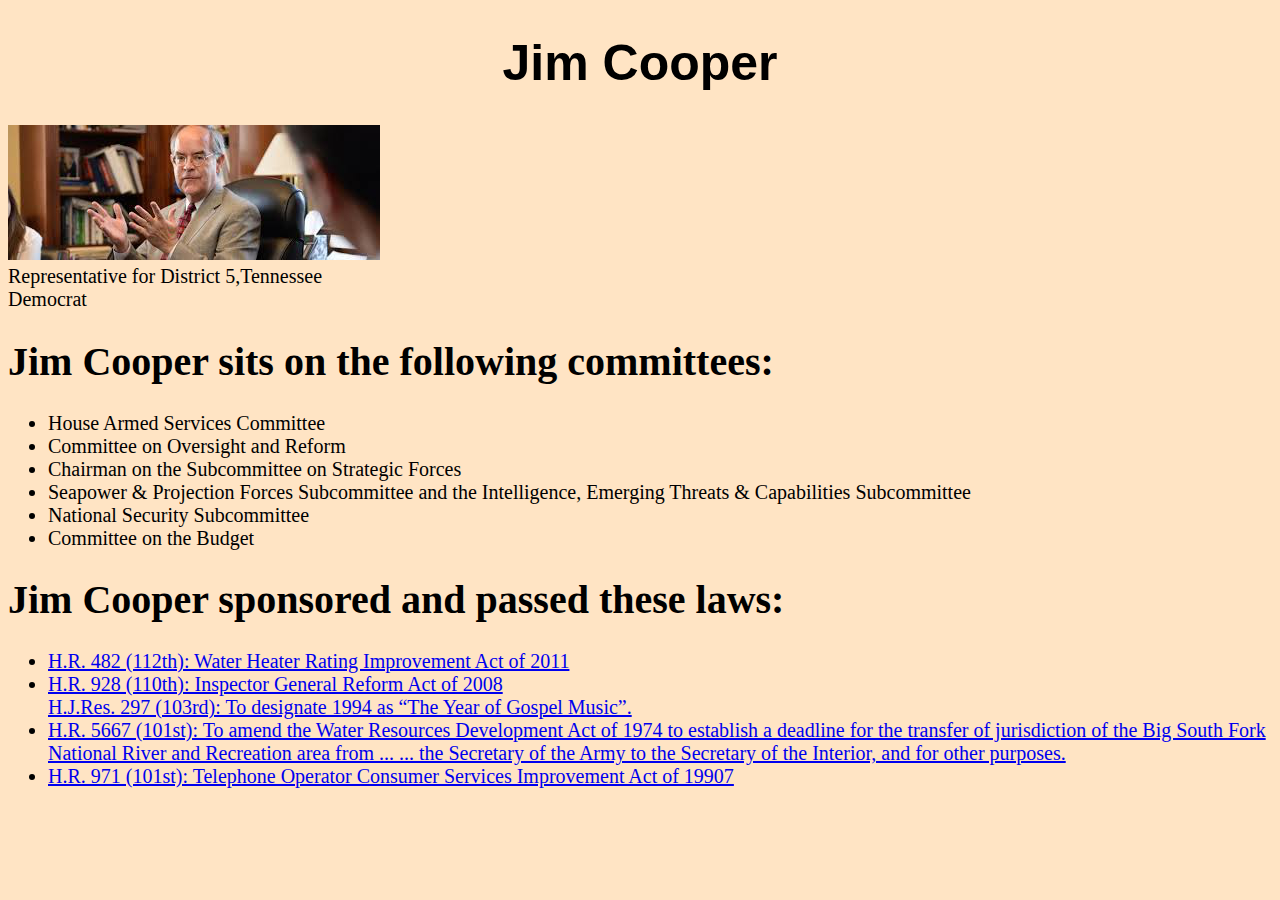
==== commit 319374ab: "as the branch says in its name, this one is by the book, with comments" ====
--- a/index.html
+++ b/index.html
@@ -2,504 +2,61 @@
 <html lang="en">
 
 <head>
-	<meta charset="UTF-8" />
-
-	<title>Members of Congress from Tennessee</title>
-	<link rel="stylesheet" href="main.css" />
+    <meta charset="UTF-8">
+    <meta name="viewport" content="width=device-width, initial-scale=1.0">
+    <meta http-equiv="X-UA-Compatible" content="ie=edge">
+    <title>Document</title>
+    <link rel="stylesheet" href="main.css">
 </head>
 
 <body>
-	<div class="candidate-container">
+    <main>
+			<!-- 1. In your HTML, create an article tag that will serve as your main representative component. Give the element a unique identifier. -->
+        <article class= "candidate" id="Jim Cooper">
+				<!-- 2. In this component, create a sub-component for basic information using the section tag. In this section create elements for the representative's image, name, district info, and political affiliation. -->
+            <section class ="bio" >
+            
+				<h1>Jim Cooper</h1>
+				<img src="images/1.jpg" />
+                <li>Representative for District 5,Tennessee</li>
+				<li>Democrat</li>
+			</section>
+			<!-- 3. Beneath the basic information, you will create a sub-component, using a section tag, to list any committees the candidate is serving on. -->
+                <section class="committees">
+                    <h1>Jim Cooper sits on the following committees:</h1>
+                    <ul>
+                    <Li>House Armed Services Committee </Li>
+                    <Li>Committee on Oversight and Reform</Li>
+                    <Li>Chairman on the Subcommittee on Strategic Forces</Li>
+                    <Li> Seapower & Projection Forces Subcommittee and the Intelligence, Emerging Threats & Capabilities Subcommittee</Li>
+                    <Li>National Security Subcommittee</Li>
+                    <Li>Committee on the Budget </Li>
+                 
+                     </ul>
+				</section>
+				<!-- 4. The last component will hold links to any legislation that your representative has enacted.	 -->
+           <section class="enacted">
+				<h1>Jim Cooper sponsored and passed these laws:</h1>
+			<ul>
+				<li><a href="https://www.govtrack.us/congress/bills/112/hr482">H.R. 482 (112th): Water Heater
+						Rating Improvement Act of 2011</a></li>
+				<li><a href="https://www.govtrack.us/congress/bills/110/hr928">H.R. 928 (110th): Inspector
+						General Reform Act of 2008</a></li>
+				<l><a href="https://www.govtrack.us/congress/bills/103/hjres297">H.J.Res. 297 (103rd): To
+						designate 1994 as “The Year of Gospel Music”.</a></l>
+				<li><a href="https://www.govtrack.us/congress/bills/101/hr5667">H.R. 5667 (101st): To amend the
+						Water Resources Development Act of 1974 to establish a deadline for the transfer of
+						jurisdiction of the Big South Fork National River and Recreation area from ...
+						... the Secretary of the Army to the Secretary of the Interior, and for other
+						purposes.</a></li>
+				<li><a href="https://www.govtrack.us/congress/bills/101/hr971">H.R. 971 (101st): Telephone
+						Operator Consumer Services Improvement Act of 19907</a></li>
+			</ul>
+		   </section>
 
-		<header>
-			<h1>Congressional Fact Page</h1>
-			<h2>Information on Tennesee Senators and Representatives </h2>
-			<nav class="Home-Button">
-				<a href="index.html#slide-main">Home</a>
-			</nav>
-		</header>
-		<!-- Initial Homepage -->
- 		<section class="candidate-container">
-			<div class="candidate-slide" id="slide-main">
-				<h2>Learn More</h2>
-				<nav>
-					<a href="#slide-1">Representative Jim Cooper</a>
-					<a href="#slide-2">Senator Marsha Blackburn</a>
-					<a href="#slide-3">Senator Lamar Alexander</a>
-
-
-				</nav>
-			</div>
-
-
-			<!-- Slide 1 and Sub-slides -->
-			<div class="candidate-slide candidate-slide-sub" id="slide-1">
-				<h2>Jim Cooper</h2>
-				<a href="#slide-main" class="candidate-back">Back</a>
-				<nav>
-					<a href="#slide-1-1">About</a>
-					<a href="#slide-1-2">District</a>
-					<a href="#slide-1-3">Committees Serving</a>
-					<a href="#slide-1-4">Notable Accomplishments</a>
-				</nav>
-				<nav class="Home-Button">
-					<a href="index.html#slide-main">Home</a>
-				</nav>
-			</div>
-
-
-
-
-			<div class="candidate-slide" id="slide-1-1">
-				<h2>About</h2>
-
-				<div class="candidate-content">
-
-					<p>Jim Cooper was born and raised in Tennessee. He and Martha, his wife of twenty eight years, live
-						in Nashville and have three children.</p>
-
-					<p>A <strong>New York Times</strong> columnist recently called him <em>"the House's conscience, a
-							lonely voice for civility in this ugly era"</em> and a <em>"tart-tongued moderate"</em> who
-						<em>"seeks bipartisanship on fiscal matters and other issues in a polarized political
-							climate."</em> <strong>USA Today</strong> named him one of the <em>"Brave 38" of a "tiny
-							band of heroes"</em> in Congress for his work on a bipartisan budget plan.</p>
-
-					<p>In Congress, he's known for his work on the federal budget, health care and government reform.
-					</P>
-
-				</div>
-
-				<nav class="Home-Button">
-
-					<a href="index.html#slide-main">Home</a>
-
-				</nav>
-			</div>
-
-
-
-
-
-			<div class="candidate-slide" id="slide-1-2">
-				<h2>District</h2>
-		
-				<div class="candidate-content">
-					<strong>District 5, Tennesee</strong>
-					<p>District 5, Tennesee is located slightly northwest of the state's geographical center. It is
-						currently composed of Davidson and Dickson counties, as well as most of Cheatham County. It is
-						the only Tennessee congressional district which does not border another state.</P>
-
-
-					<p>The district stretches west of Nashville, and into Cheatham and Dickson counties, which are far
-						less suburbanized than the communities to the south and east of Nashville.</p>
-					<p>The 5th is historically a very safe seat for the Democratic Party, due almost entirely to the
-						influence of heavily Democratic Nashville. Some pockets of Republican influence exist in Belle
-						Meade, and portions of neighboring Cheatham County. However, they are no match for the
-						overwhelming Democratic trend in most of Nashville.
-
-						No Republican has represented Nashville in Congress since Horace Harrison in 1875. </p>
-				</div>
-				<nav class="Home-Button">
-
-					<a href="index.html#slide-main">Home</a>
-
-				</nav>
-			</div>
-			<div class="candidate-slide" id="slide-1-3">
-
-				<h2><span>Committee Membership</span></h2>
-				<div class="candidate-content">
-
-					Jim Cooper sits on the following committees:
-
-					<strong><ul>
-
-						<li>
-
-							<a href="https://armedservices.house.gov/">House Committee on Armed Services</a>
-
-							<ul>
-
-								<li>Chair, Subcommittee on <a
-										href="https://armedservices.house.gov/strategicforces">Strategic Forces</a></li>
-
-								<li>Member, Subcommittee on <a
-										href="https://armedservices.house.gov/emergingthreatsandcapabilities">Intelligence
-										and Emerging
-										Threats and Capabilities</a></li>
-
-								<li>Member, Subcommittee on <a
-										href="https://armedservices.house.gov/seapowerandprojectionforces">Seapower and
-										Projection
-										Forces</a></li>
-
-							</ul>
-
-						</li>
-
-						<li>
-
-							<a href="https://budget.house.gov/">House Committee on the Budget</a>
-
-						</li>
-
-						<li>
-
-							<a href="https://oversight.house.gov/">House Committee on Oversight and Reform</a>
-
-							<ul>
-
-								<li>Member, Subcommittee on <a
-										href="https://oversight.house.gov/subcommittees/national-security-116th-congress">National
-										Security</a>
-								</li>
-
-							</ul>
-
-						</li>
-					</ul>
-</strong>
-				</div>
-
-
-				<nav class="Home-Button">
-					<a href="index.html#slide-main">Home</a>
-				</nav>
-			</div>
-			<div class="candidate-slide" id="slide-1-4">
-				<h2>Notable Accomplishments</h2>
-				<div class="candidate-content">
-																	
-					<h3>Ratings from Advocacy Organizations</h3>
-					<div id="scorecards">
-
-
-						<a href="https://www.plannedparenthoodaction.org/congressional-scorecard"
-							title="Rating is based on votes in the 115th Congress as of Aug 23, 2017.">
-							Planned Parenthood Action Fund: <b>96%</b>
-						</a>
-
-						<a href="http://www.hrc.org/resources/congressional-scorecard"
-							title="Rating is based on votes in the 114th Congress as of Aug 22, 2017.">
-							Human Rights Campaign: <b>92%</b>
-						</a>
-
-						<a href="http://scorecard.lcv.org/"
-							title="Rating is based on votes in the 114th Congress as of Aug 29, 2017.">
-							League of Conservation Voters: <b>80%</b>
-						</a>
-
-						<a href="https://ssl.capwiz.com/aclu/keyvotes.xc/?lvl=C"
-							title="Rating is based on votes in the 114th Congress as of Aug 24, 2017.">
-							American Civil Liberties Union: <b>76%</b>
-						</a>
-
-						<a href="https://www.niacaction.org/house-scorecard-map/"
-							title="Rating is based on votes in the 115th Congress as of Jan 22, 2018.">
-							NIAC Action: <b>B</b>
-						</a>
-
-						<a href="http://norml.org/congressional-scorecard"
-							title="Rating is based on votes of 114th Congress as of Jan 24, 2018.">
-							The National Organization for the Reform of Marijuana Laws: <b>B</b>
-						</a>
-
-						<a href="https://www.uschamber.com/how-they-voted/2016"
-							title="Rating is based on votes in the 114th Congress as of Nov 7, 2017.">
-							United States Chamber of Commerce: <b>60%</b>
-						</a>
-
-						<a href="https://www.numbersusa.com/content/my/tools/grades"
-							title="Rating is votes in 115th Congress as of Jan 26, 2018.">
-							NumbersUSA: <b>24%</b>
-						</a>
-
-						<a href="http://afpscorecard.org/"
-							title="Rating is based on votes in the 115th Congress as of Aug 30, 2017.">
-							Americans for Prosperity: <b>19%</b>
-						</a>
-
-						<a href="http://www.clubforgrowth.org/scorecards/?chamber=0&amp;scyear=2016"
-							title="Rating is based on votes in the 114th Congress as of Aug 28, 2017.">
-							The Club for Growth: <b>10%</b>
-						</a>
-
-						<a href="http://congress.freedomworks.org/"
-							title="Rating is based on votes in the 115th Congress as of Aug 21, 2017.">
-							FreedomWorks: <b>10%</b>
-						</a>
-
-					</div>
-				</div>
-
-
-				<nav class="Home-Button">
-
-					<a href="index.html#slide-main">Home</a>
-				</nav>
-
-			</div>
-
-	</div>
-</section>
-
-	<!-- Slide 2 and Sub-slides -->
-	<section class="candidate-container">
-	<div class="candidate-slide candidate-slide-sub" id="slide-2">
-		<h2> Marsha Blackburn</h2>
-		<a href="#slide-main" class="candidate-back">Back</a>
-		<nav>
-			<a href="#slide-2-1">About</a>
-			<a href="#slide-2-2">District</a>
-			<a href="#slide-2-3">Committees Serving</a>
-			<a href="#slide-2-4">Notable Accomplishments</a>
-		</nav>
-		<nav class="Home-Button">
-
-			<a href="index.html#slide-main">Home</a>
-
-		</nav>
-	</div>
-
-	<div class="candidate-slide" id="slide-2-1">
-			<h2>District</h2>
-			<a href="#slide-2" class="candidate-back">Back</a>
-			<div class="candidate-content">		
-			<p><ul>
-					<li> Hello My name is Lamar</li>
-					<li>Did I say my name was Lamar?</li>
-					<li>I thought I did</li>
-				</ul>
-			</p>
-			</div>
-			<nav class="Home-Button">
-	
-				<a href="index.html#slide-main">Home</a>
-	
-			</nav>
-		</div>
-
-		<div class="candidate-slide" id="slide-2-2">
-				<h2>District</h2>
-				<a href="#slide-2" class="candidate-back">Back</a>
-				<div class="candidate-content">		
-			<>
-				
-				</div>
-				<nav class="Home-Button">
-		
-					<a href="index.html#slide-main">Home</a>
-		
-				</nav>
-			</div>
-	<div class="candidate-slide" id="slide-2-3">
-		<h2>Committees Serving</h2>
-		<a href="#slide-2" class="candidate-back">Back</a>
-		<div class="candidate-content">
-	
-				<ul>
-					<li><a href="https://www.armed-services.senate.gov/">Committee on Armed Services</a></li>
-					<li><a href="https://www.commerce.senate.gov/public/"" >Committee on Commerce, Science, and Transportation</a></li>
-					<li><a href="https://www.judiciary.senate.gov/" >Committee on the Judiciary</li>
-					<li><a href="https://www.veterans.senate.gov/">Committee on Veterans' Affairs</a></li>
-				</ul>
-		
-		</div>
-		<nav class="Home-Button">
-
-			<a href="index.html#slide-main">Home</a>
-
-		</nav>
-	</div>
-
-	<div class="candidate-slide" id="slide-2-4">
-		<h2>Notable Accomplishments</h2>
-		<a href="#slide-2" class="candidate-back">Back</a>
-		<div class="candidate-content">
-				<h3>Ratings from Advocacy Organizations</h3>
-				<div id="scorecards">
-					<style scoped>
-						#scorecards a {
-							display: inline-block;
-							border: 1px solid #9D2146;
-							border-radius: 4px;
-							text-decoration: none;
-							padding: 1px 3px;
-							margin: 0 .5em .5em 0;
-							color: inherit;
-						}
-							#scorecards a:hover {
-								background-color: #B46;
-								color: white;
-							}
-					</style>
-					
-						<a
-						   href="https://www.numbersusa.com/content/my/tools/grades"
-						   title="Rating is votes in 115th Congress as of Jan 26, 2018.">
-							NumbersUSA: <b>98%</b>
-						</a>
-					
-						<a
-						   href="http://www.clubforgrowth.org/scorecards/?chamber=0&amp;scyear=2016"
-						   title="Rating is based on votes in the 114th Congress as of Aug 28, 2017.">
-							The Club for Growth: <b>96%</b>
-						</a>
-					
-						<a
-						   href="http://congress.freedomworks.org/"
-						   title="Rating is based on votes in the 115th Congress as of Aug 21, 2017.">
-							FreedomWorks: <b>95%</b>
-						</a>
-					
-						<a
-						   href="http://afpscorecard.org/"
-						   title="Rating is based on votes in the 115th Congress as of Aug 30, 2017.">
-							Americans for Prosperity: <b>92%</b>
-						</a>
-					
-						<a
-						   href="https://www.uschamber.com/how-they-voted/2016"
-						   title="Rating is based on votes in the 114th Congress as of Nov 7, 2017.">
-							United States Chamber of Commerce: <b>87%</b>
-						</a>
-					
-						<a
-						   href="https://www.niacaction.org/house-scorecard-map/"
-						   title="Rating is based on votes in the 115th Congress as of Jan 22, 2018.">
-							NIAC Action: <b>D</b>
-						</a>
-					
-						<a
-						   href="http://norml.org/congressional-scorecard"
-						   title="Rating is based on votes of 114th Congress as of Jan 24, 2018.">
-							The National Organization for the Reform of Marijuana Laws: <b>D</b>
-						</a>
-					
-						<a
-						   href="https://ssl.capwiz.com/aclu/keyvotes.xc/?lvl=C"
-						   title="Rating is based on votes in the 114th Congress as of Aug 24, 2017.">
-							American Civil Liberties Union: <b>11%</b>
-						</a>
-					
-						<a
-						   href="https://www.plannedparenthoodaction.org/congressional-scorecard"
-						   title="Rating is based on votes in the 115th Congress as of Aug 23, 2017.">
-							Planned Parenthood Action Fund: <b>3%</b>
-						</a>
-					
-						<a
-						   href="http://scorecard.lcv.org/"
-						   title="Rating is based on votes in the 114th Congress as of Aug 29, 2017.">
-							League of Conservation Voters: <b>2%</b>
-						</a>
-					
-						<a
-						   href="http://www.hrc.org/resources/congressional-scorecard"
-						   title="Rating is based on votes in the 114th Congress as of Aug 22, 2017.">
-							Human Rights Campaign: <b>0%</b>
-						</a>
-					
-				</div>
-			
-		</section>
-		</div>
-		<nav class="Home-Button">
-
-			<a href="index.html#slide-main">Home</a>
-
-		</nav>
-	</div>
-</section>
-	<!-- Slide 3 and Sub-slides -->
-<section class=candidate-container>
-	<div class="candidate-slide candidate-slide-sub" id="slide-3">
-		<h2>Lamar Alexander</h2>
-		<a href="#slide-main" class="candidate-back">Back</a>
-		<nav>
-			<a href="#slide-3-1">About</a>
-			<a href="#slide-3-2">District</a>
-			<a href="#slide-3-3">Committees Serving</a>
-			<a href="#slide-3-4">Notable Accomplishments</a>
-		</nav>
-		<nav class="Home-Button">
-
-			<a href="index.html#slide-main">Home</a>
-
-		</nav>
-	</div>
-</section>
-<section class=candidate-container>
-	<div class="candidate-slide" id="slide-3-1">
-		<h2>About</h2>
-
-		<div class="candidate-content">
-			test
-		</div>
-		<nav class="Home-Button">
-
-			<a href="index.html#slide-main">Home</a>
-
-		</nav>
-	</div>
-</section>
-<section class=candidate-container>
-	<div class="candidate-slide" id="slide-3-2">
-		<h2>District</h2>
-		<a href="#slide-3" class="candidate-back">Back</a>
-		<div class="candidate-content">		
-		<p><ul>
-				<li> Hello My name is Lamar</li>
-				<li>Did I say my name was Lamar?</li>
-				<li>I thought I did</li>
-			</ul>
-		</p>
-		</div>
-		<nav class="Home-Button">
-
-			<a href="index.html#slide-main">Home</a>
-
-		</nav>
-	</div>
-
-	<div class="candidate-slide" id="slide-3-3">
-		<h2>Committees Serving</h2>
-		<a href="#slide-3" class="candidate-back">Back</a>
-		<div class="candidate-content">
-			<p>You see? It's curious. Ted did figure it out - time travel. And when we get back, we gonna tell
-				everyone. How it's possible, how it's done, what the dangers are. But then why fifty years in
-				the future when the spacecraft encounters a black hole does the computer call it an 'unknown
-				entry event'? Why don't they know? If they don't know, that means we never told anyone. And if
-				we never told anyone it means we never made it back. Hence we die down here. Just as a matter of
-				deductive logic. </p>
-			<p>Well, the way they make shows is, they make one show. That show's called a pilot. Then they show
-				that show to the people who make shows, and on the strength of that one show they decide if
-				they're going to make more shows. Some pilots get picked and become television programs. Some
-				don't, become nothing. She starred in one of the ones that became nothing. </p>
-		</div>
-		<nav class="Home-Button">
-
-			<a href="index.html#slide-main">Home</a>
-
-		</nav>
-	</div>
-</section>
-<section class="container">
-	<div class="candidate-slide" id="slide-3-4">
-		<h2>Notable Accomplishments</h2>
-		<a href="#slide-3" class="candidate-back">Back</a>
-		<div class="candidate-content">
-			test
-		</div>
-		<nav class="Home-Button">
-
-			<a href="index.html#slide-main">Home</a>
-
-		</nav>
-	</div>
-
-		</section>
-	</div>
+           
+        </article>
+    </main>
 </body>
 
 </html>--- a/main.css
+++ b/main.css
@@ -1,349 +1,34 @@
+body {
+    background-color: bisque;
+}
 
 
-.candidate-container h2{
-	font-family: 'Garamond', 'Arial Narrow', Arial, sans-serif;
-	color: rgb(255, 255, 255);
-	position: absolute;
-	z-index: 10000;
-	text-shadow: 0 0 1px rgba(255,255,255,0.8), 1px 1px 1px rgba(0,0,0,0.2);
-	font-size: 35px;
-	line-height: 50px;
-	top: 0px;
-	right: 0px;
-	white-space: nowrap;
-	opacity: 0;
-	transition: all 0.5s linear 0.7s;
-}
-.candidate-container .candidate-slide:target h2{
-	opacity: 1;
-	
-}
-.candidate-slide{
-	text-align:left;
-	position: relative;
-	left: 0px;
-	padding-top: 100px;
-	margin: 0 5%;
-	width: 75%;
-	height:100%;
-	opacity: 0;
-}
-.candidate-slide:target{
-	opacity: 1;
-	z-index: 1000;
-}
-.candidate-slide nav a{
-	text-align: left;
-	display: block;
-	font-family: 'Garamond', 'Arial Narrow', Arial, sans-serif;
-	border: 8px solid #000000;
-	padding: 2%;
-	font-size: 50px;
-	letter-spacing: 1px;
-	text-shadow: 2px 5px 2px rgba(12, 12, 12, 0.4);
-	color: #ffffff;
-	line-height: 66px;
-	outline: nonrgba(82, 133, 182, 0.699) solid 10px;
-	outline-style: double;
-	outline-color: black; 
-	margin: 0 0 10px 0;
-	box-shadow: 1px 1px 3px rgba(0,0,0,0.1);
-	background: #fff url(images/bp.jpg) no-repeat center center;
-	background-size: 100%; 
-	background-clip: padding-box;
-	opacity: 0;
-	transition: opacity 0.4s linear, transform 0.4s linear, box-shadow 0.3s ease-in-out;
-}
-.candidate-slide nav a:hover{
-	box-shadow: 1px 2px 4px rgba(0,0,0,0.2);
-}
-.candidate-slide:target nav a{
-	opacity: 1;
-	transform: scale(1,1);
-}
-.candidate-slide nav a:nth-child(2){
-	transition-delay: 0.3s, 0.3s, 0s;
-}
-.candidate-slide nav a:nth-child(3){
-	
-	transition-delay: 0.6s, 0.6s, 0s;
-}
-.candidate-slide nav a:nth-child(4){
-
-	transition-delay: .9s, .9s,0s;
-}
-.candidate-slide-sub nav a{
-	width: 100%;
-	display: flex;
-	justify-content: center;
-	font-size: 40px;
-}
-.candidate-slide-sub nav a:nth-child(odd){
-	margin-right: 5px;
-}
-
-.candidate-content{
-
-	background-size: cover; 
-	height: 60em;	
-	text-align: left;
-	padding: 20px 20px 5px;
-	box-shadow: 1px 1px 3px rgba(0,0,0,0.1);
-	border: 8px solid #fff;
-	margin-top: 5px;
-	cursor: pointer;
-	opacity: 0;
-	transform: scale(0);
-	transition: all 0.6s linear;
-}
-.candidate-slide:target .candidate-content{
-	opacity: 1;
-	transform: scale(1);
-}
-.candidate-content:active p{
-	transform: scale(2);
-}
-.candidate-content p{
-	line-height: 24px;
-	text-shadow: 1px 1px 1px rgba(255,255,255,0.9);
-	color: rgba(22, 22, 21, 0.9);
-	padding: 15px 20px;
-	margin-bottom: 10px;
-	background: rgba(250, 247, 247, 0.96);
-	font-style: normal;
-	color: black;
-	font-size: 35px;
-	border-top: 7px solid rgba(103,59,77,0.6);
-
-	transition: all 0.3s linear;
-}
-.candidate-back{
-	outline: none;
-	text-indent: -9000px;
-	width: 100%;
-	height:100%;
-	background: transparent url(images/arrow.png) no-repeat center center;
-	position: absolute;
-	top: 3px;
-	left: -22px;
-	cursor: pointer;
-	opacity:0;
-	transition: all 0.4s ease-in-out 1s;
-}
-.candidate-slide:target .candidate-back{
-	left: 3px;
-	opacity: 1;
-}
-
-/* Main Items */
-.candidate-slide nav a[href="#slide-1"]{
-	background-image: url(images/1.jpg);
-	height: 5em;
-	text-align: bottom;
-}
-.candidate-slide nav a[href="#slide-2"]{
-	background-image: url(images/2.jpg);
-	height: 5em;
-
-}
-.candidate-slide nav a[href="#slide-3"]{
-	background-image: url(images/3.jpg);
-	height: 5em;
+.candidate{
+    font-size: 20px;
 
 }
 
-/* Items and sub-items of slide 1*/
-.candidate-slide nav a[href="#slide-1-1"],
-#slide-1-1 .candidate-content {
-	background-image: url(images/1.jpg);
-	height: 3em;
-	
-}
-.candidate-slide nav a[href="#slide-1-2"],
-slide-1-2 .candidate-content {
-	background-image: url(images/5.jpg);
-	height: 3em;
-	
-}
-
-.candidate-slide nav a[href="#slide-1-3"],
-#slide-1-3 .candidate-content {
-	background-image: url(images/committee.jpg);
-	height: 3em;
-
-}
-.candidate-slide nav a[href="#slide-1-4"],
-#slide-1-4 .candidate-content {
-	background-image: url(images/bill.jpg);
-	color: #000000;
-	height: 3em;
+.bio h1{
+    font-family: Helvetica, sans-serif;
+    font-size: 50px; 
+    text-align: center;
+  
 
 }
 
-/* Items and sub-items of slide 2*/
-.candidate-slide nav a[href="#slide-2-1"],
-#slide-2-1 .candidate-content {
-	background-image: url(images/2.jpg);
-
-	
-
-}
-.candidate-slide nav a[href="#slide-2-2"],
-#slide-2-2 .candidate-content {
-	background-image: url(images/5.jpg);
-	height: 3em;
-}
-	
 
 
-.candidate-slide nav a[href="#slide-2-3"],
-#slide-2-3 .candidate-content {
-	background-image: url(images/committee.jpg);
+ 
 
-}
-.candidate-slide nav a[href="#slide-2-4"],
-#slide-2-4 .candidate-content {
-	background-image: url(images/bill.jpg);
-	color: #000000;
-	height: 3em;
-
+.committees{
+    font-size: 20px;
+    
+    
+    
 }
 
-/* Items and sub-items of slide 3*/
-.candidate-slide nav a[href="#slide-3-1"],
-#slide-3-1 .candidate-content {
-	background-image: url(images/3.jpg);
-	height: 3em;
+.enacted li {
+    font-size: 20px;
+
+    
 }
-.candidate-slide nav a[href="#slide-3-2"],
-#slide-3-2 .candidate-content {
-	background-image: url(images/5.jpg);
-	height: 3em;
-}
-.candidate-slide nav a[href="#slide-3-3"],
-#slide-3-3 .candidate-content {
-	background-image: url(images/committee.jpg);
-	height: 60em;
-}
-.candidate-slide nav a[href="#slide-3-4"],
-#slide-3-4 .candidate-content {
-	background-image: url(images/bill.jpg);
-	color: #000000;
-	height: 4em;
-}
-@media screen and (max-width: 1060px){
-	.candidate-slide-sub nav a{
-		font-size: 28px;
-	}
-}
-@media screen and (max-width: 900px){
-	.candidate-container h2{
-		font-size: 38px;
-		line-height: 95px;
-	}
-	.candidate-slide nav a{
-		font-size: 38px;
-	}
-	.candidate-slide-sub nav a{
-		width: auto;
-		font-size: 36px;
-		display: block;
-	}
-	.candidate-slide-sub nav a:nth-child(odd){
-		margin-right: 0px;
-	}
-}
-
-
-/* General Style */
-body{
-	font-family: "Garamond", "Palatino", "Palatino Linotype", "Palatino LT STD", Georgia, serif;
-	background: rgb(85, 97, 112)  repeat top left;
-	font-weight: 400;
-	font-size: 15px;
-	color: #391b27;
-	overflow-y: scroll;
-	overflow-x: hidden;
-}
-
-	
-
-.container{
-	width: 100%;
-	height: 100%;
-	position: relative;
-	text-align: center;
-}
-.clr{
-	clear: both;
-}
-.container > header{
-	padding: 20px 30px 10px 30px;
-	margin: 0px 20px 10px 20px;
-	position: relative;
-	display: block;
-	text-shadow: 1px 1px 1px rgba(0,0,0,0.2);
-    text-align: center;
-}
-.container > header h1{
-	font-family: 'Garamond', 'Arial Narrow', Arial, sans-serif;
-	font-size: 50px;
-	line-height: 35px;
-	position: relative;
-	font-weight: 400;
-	color: #faf8f9fd;
-	text-shadow: 1px 1px 1px rgba(0,0,0,0.1);
-    padding: 0px 0px 5px 0px;
-}
-
-.container > header h2{
-	font-size: 32px;
-	font-style: italic;
-	color: #eee1e6;
-	text-shadow: 0px 1px 1px rgba(255,255,255,0.8);
-	padding: 5px 0px 15px 0px;
-	border-bottom: 1px solid rgba(255, 255, 255, 0.4);
-
-}
-/* Header Style */
-
-.Home-Button{
-    text-align:center;
-	
-	font-style: "Geramond";
-	line-height: 80px;
-	padding: 5px 10px 15px 0px;
-	border-bottom: 1px solid rgba(255, 255, 255, 0.4);
-}
-.Home-Button a{
-   
-	margin: 0px 4px;
-	padding: 0px 4px;
-	color: #fff;
-	line-height: 20px;	
-	font-style: italic;
-	font-size: 75px;
-	border-radius: 3px;
-	transition: all 0.2s linear;
-}
-.Home-Button a:hover{
-	background: rgba(103,59,77,0.4);
-}
-.Home-Button a.current-demo,
-.Home-Buttons a.current-demo:hover{
-	background: rgba(103,59,77,0.4);
-}
-#scorecards a {
-	display: inline-block;
-	border: 1px solid #9D2146;
-	border-radius: 4px;
-	text-decoration: none;
-	padding: 1px 3px;
-	margin: 0 .5em .5em 0;
-	color: inherit;
-}
-
-#scorecards a:hover {
-	background-color: #B46;
-	color: white;
-}